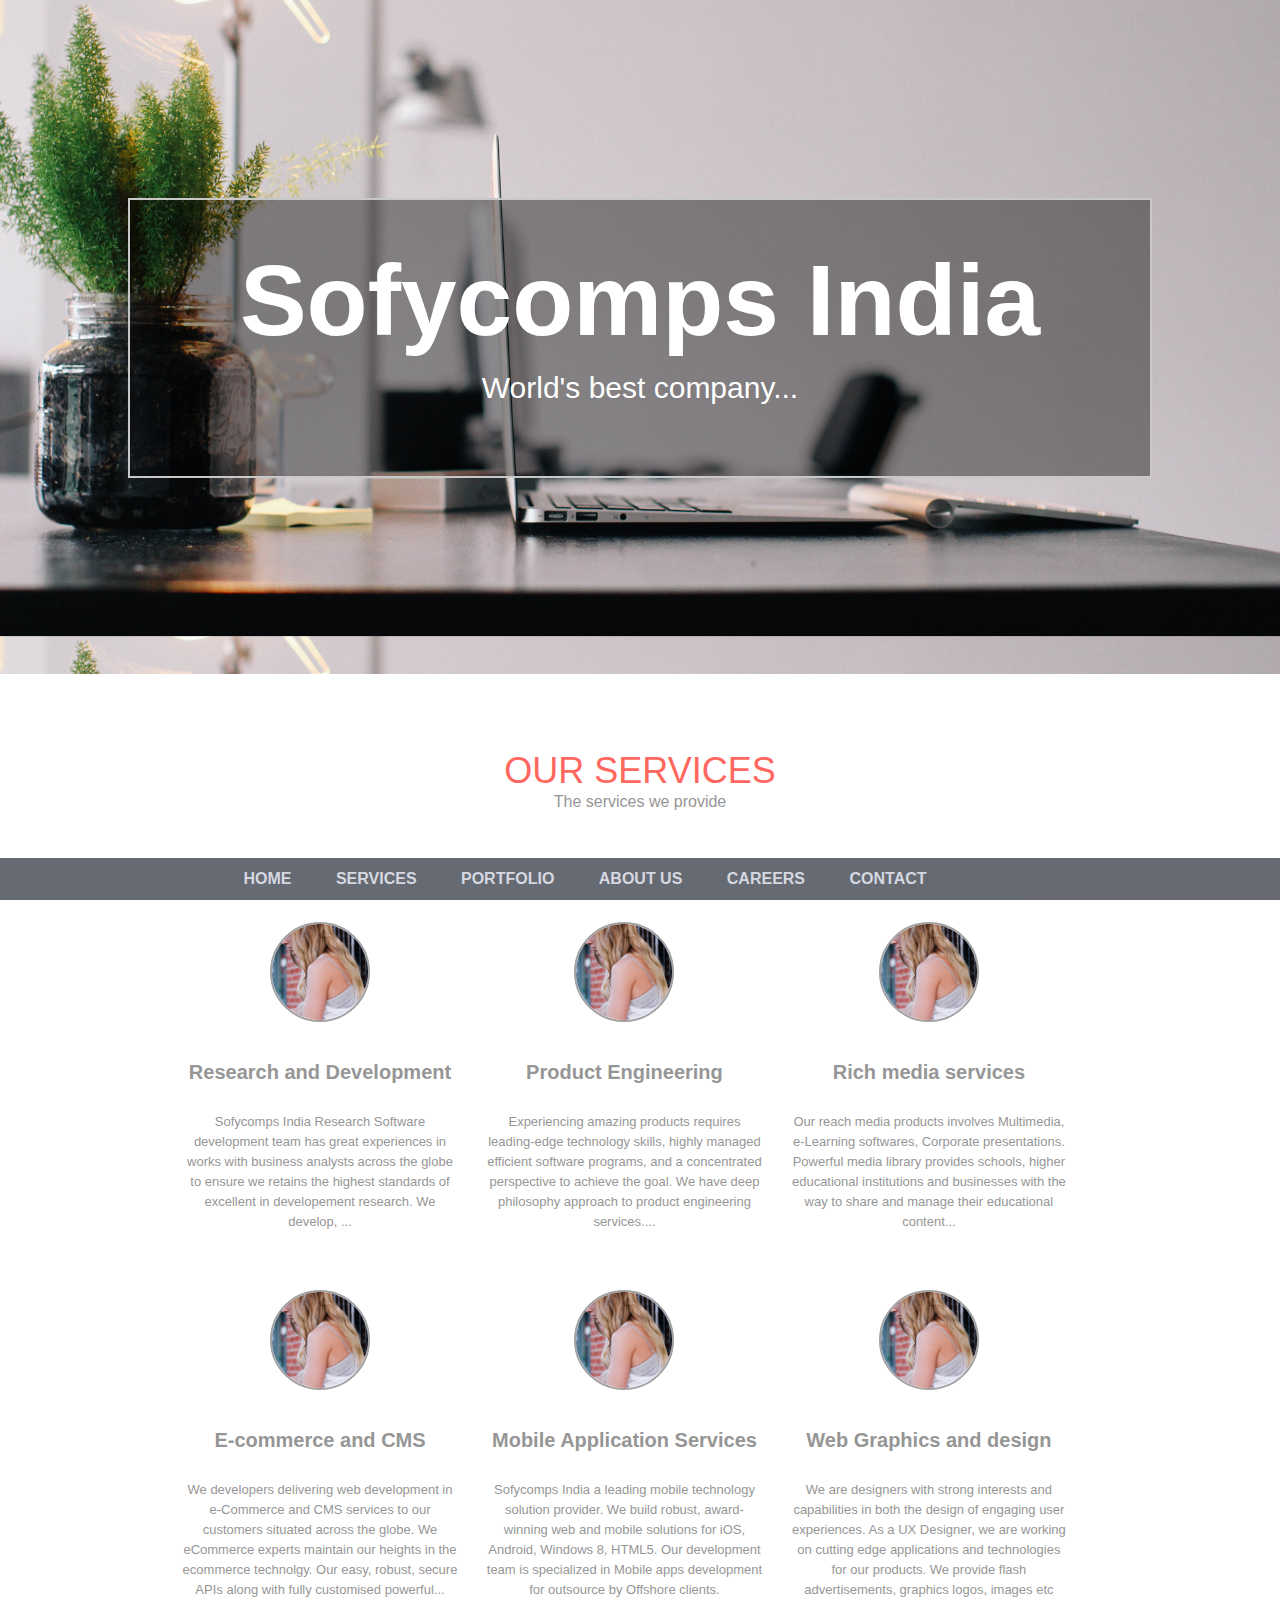
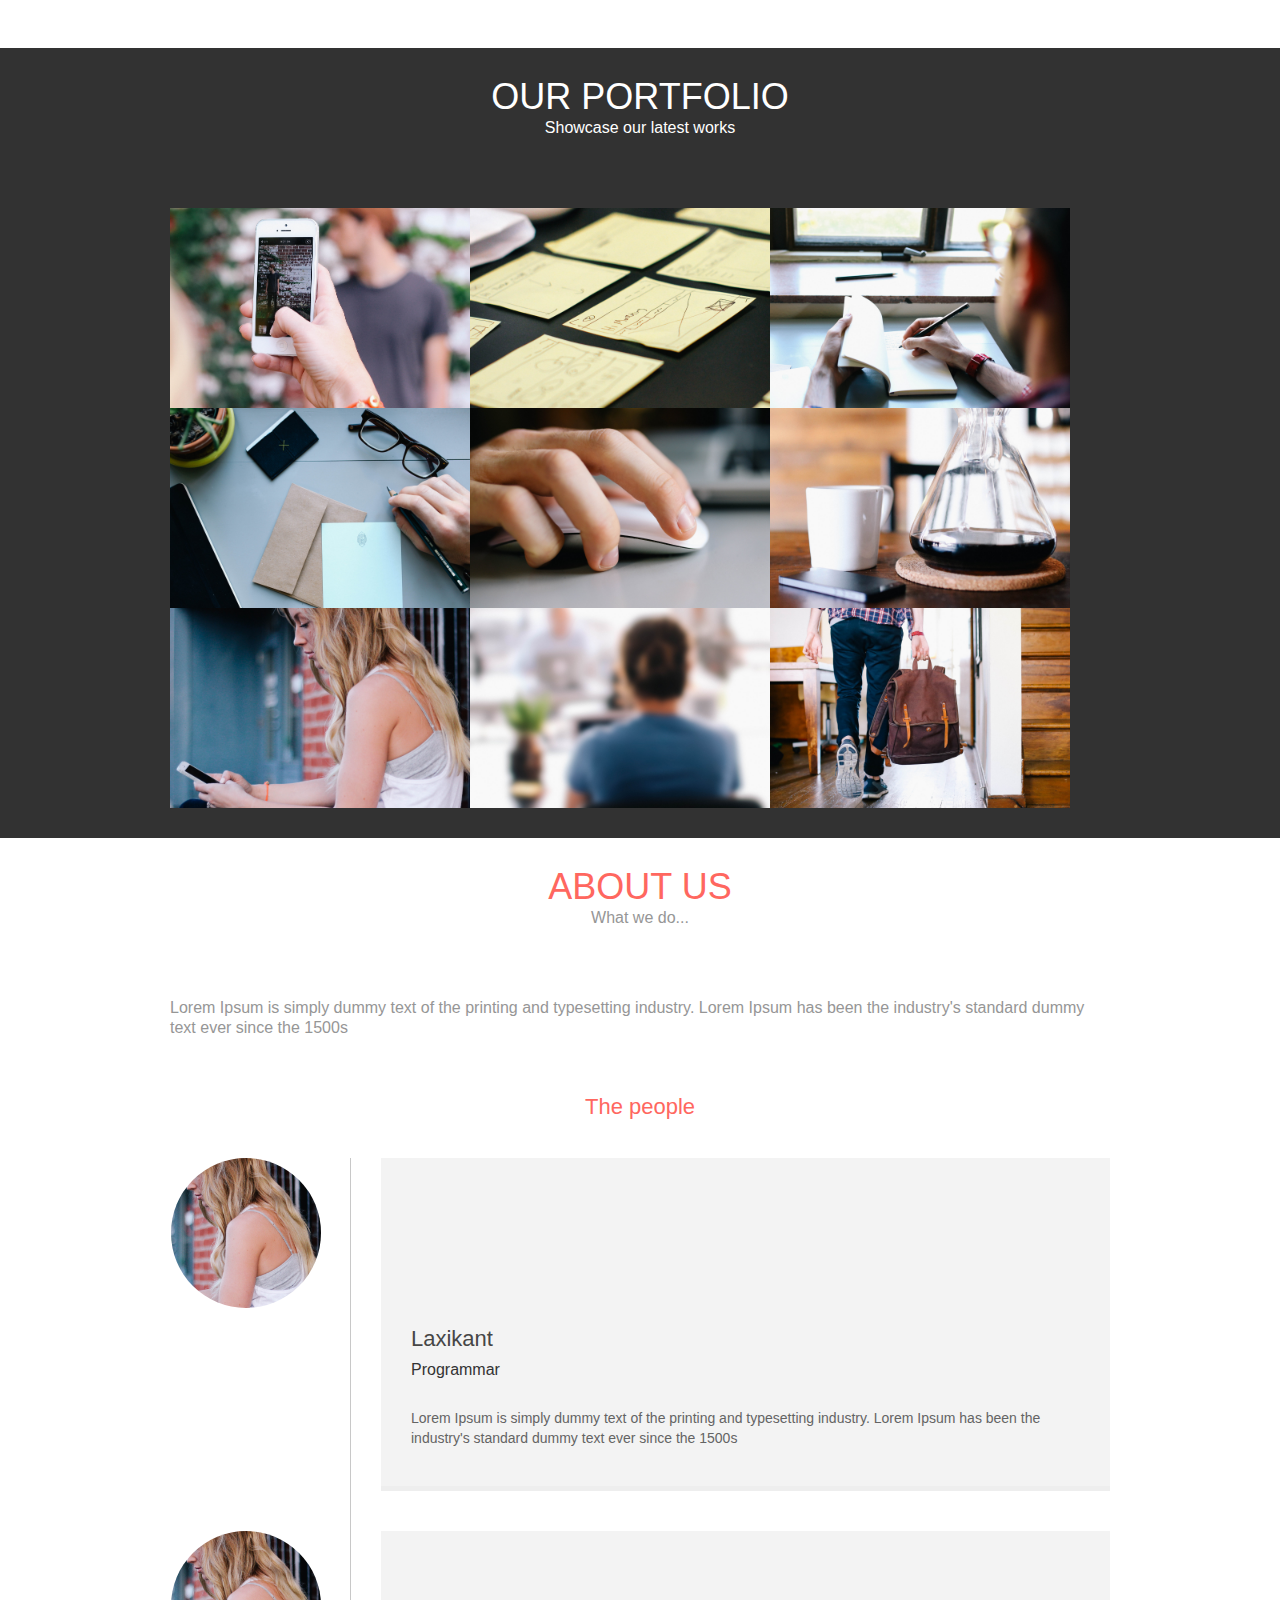
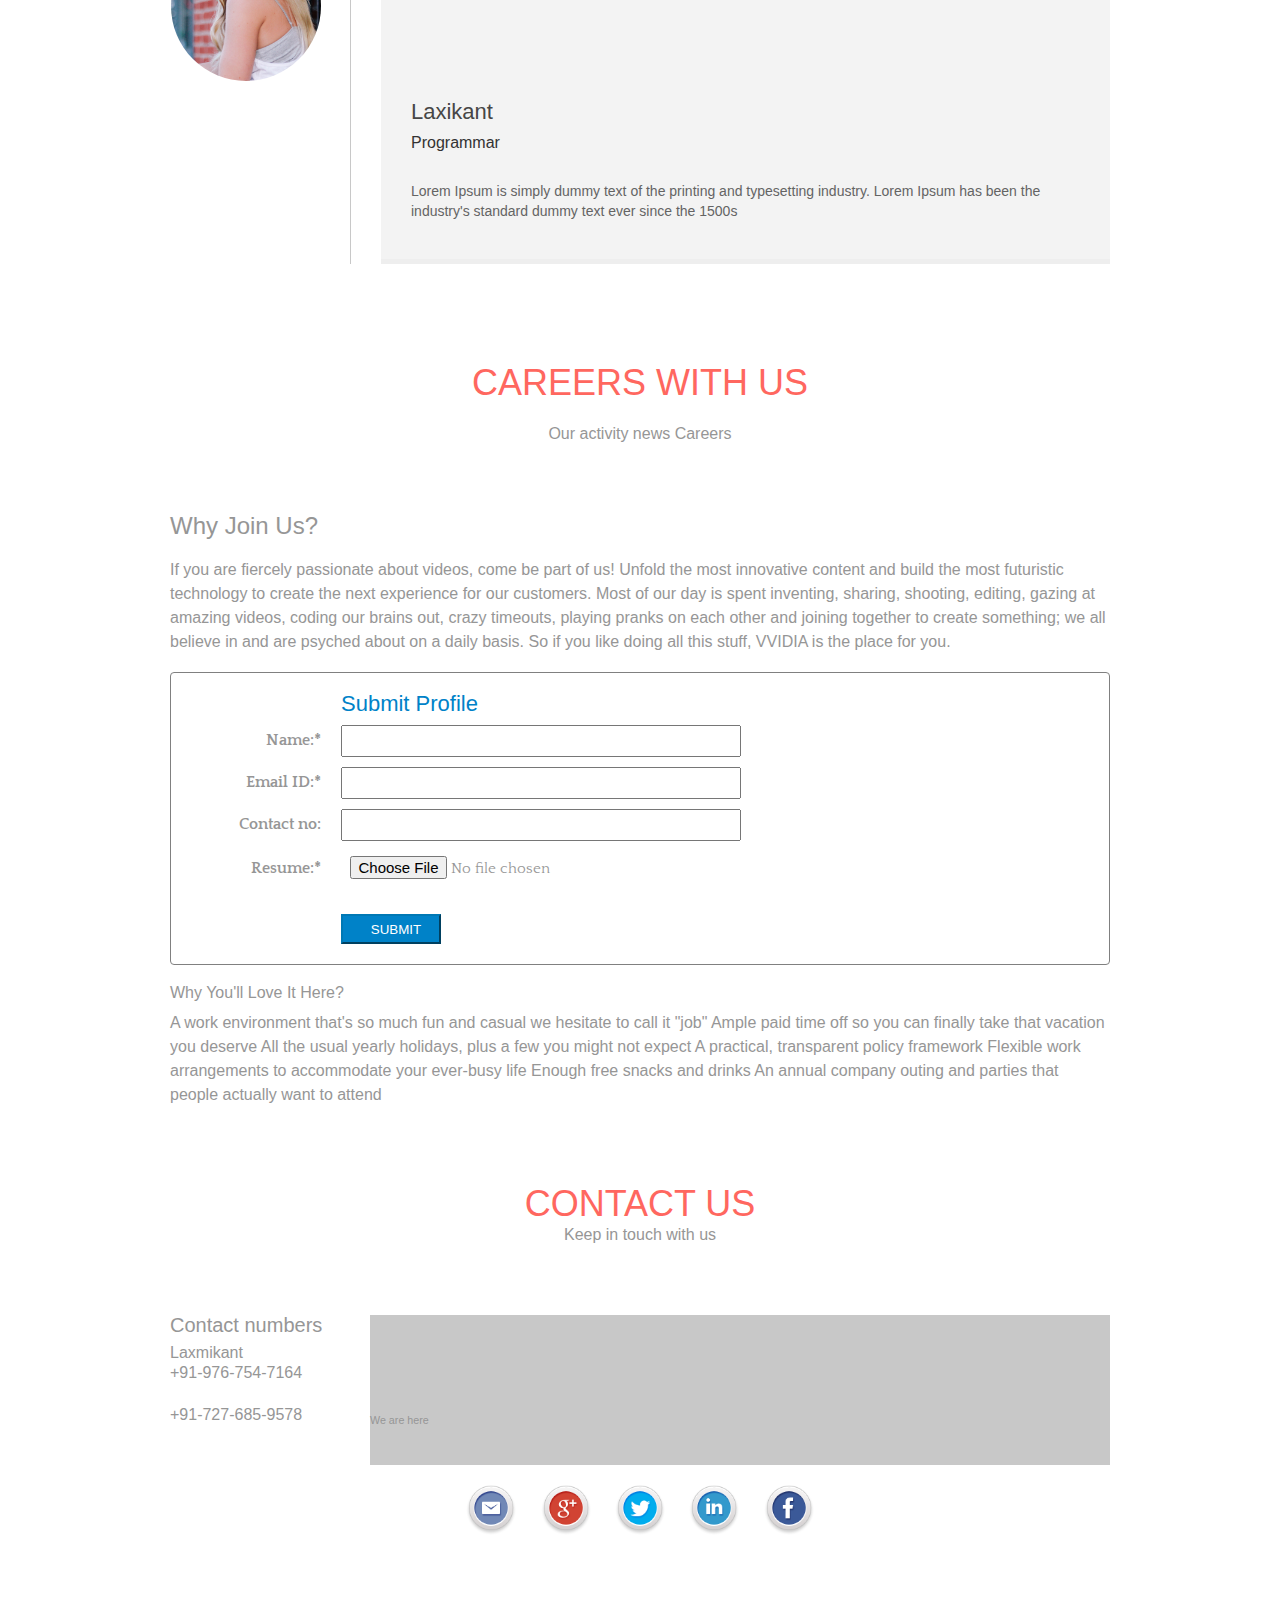
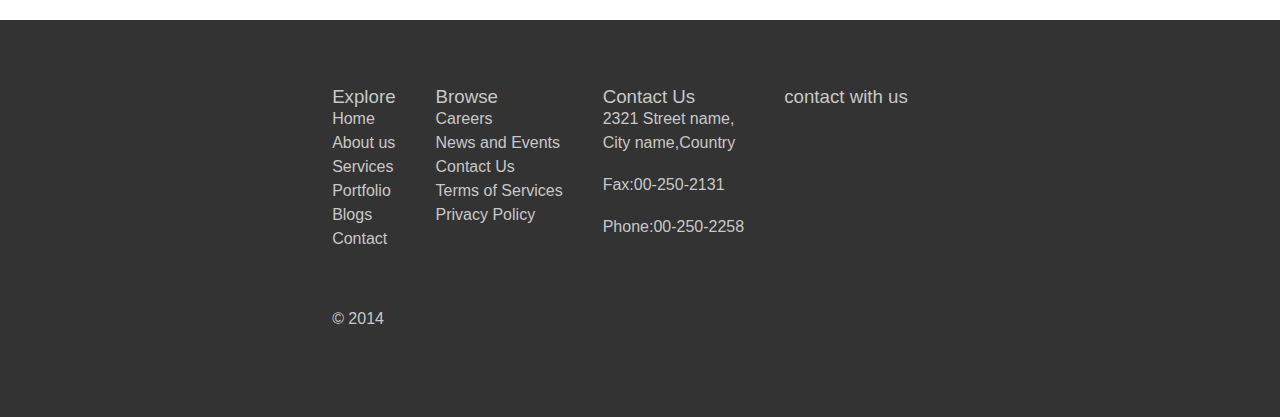
==== index.html @ 407a1f4b "first commit" ====
<!DOCTYPE html>
<html lang="en">

<head>
    <meta charset="utf-8" />
    <title>Sofycomps India</title>
    
    <link href='http://fonts.googleapis.com/css?family=Quattrocento:400,700' rel='stylesheet' type='text/css'>
    <link rel="stylesheet" href="css/base.css" />
    <link rel="stylesheet" href="css/style.css" />
    <script src="js/jquery-1.9.1.min.js"></script>
    <script src='js/jquery.scrollto.js'></script>
</head>
<body>

<div id="wrapper">
<header>
    <div class="container clearfix">
            <section id="home">
        				<div class="banner">
					<div class="banner-label">
						<p class="banner-title"><a href="/home.html">Sofycomps India</a></p>
						<p class="banner-sub">World's best company...</p>
					</div>
				</div>
            </section>
            <nav>
                <ul>
                    <li><a href="#home">Home</a></li>
                    <li><a href="#services">Services</a></li>
                    <li><a href="#portfolio">Portfolio</a></li>
					<li><a href="#about">About Us</a></li>
					<li><a href="#careers">Careers</a></li>
					<li><a href="#contact">Contact</a></li>
                </ul>
            </nav>


    </div>
</header>



<div id="main">
    <div class="container clearfix">
    <div id="content">
        
            <section id="services">
	<div class="section-wrapper">
		<div class="heading">
			<h2>Our Services</h2>
			<p>The services we provide</p>
		</div>
		 <div class="services-body">
		 	<a href="service-rd.html"><div class="services-part">
		 	<div class="circle"><img src="images/pp.jpg" /></div>
				<h3>Research and Development</h3>
				<p>Sofycomps India Research Software development team has great experiences in works with business analysts across the globe to ensure we retains the highest standards of excellent in developement research. We develop, ...</p>
			</div></a>
			<a href="service-pe.html"><div class="services-part">
			<div class="circle"><img src="images/pp.jpg" /></div>
				<h3>Product Engineering</h3>
				<p>Experiencing amazing products requires leading-edge technology skills, highly managed efficient software programs, and a concentrated perspective to achieve the goal. We have deep philosophy approach to product engineering services....</p>
			</div></a>
			<a href="service-rms.html"><div class="services-part">
			<div class="circle"><img src="images/pp.jpg" /></div>
				<h3>Rich media services</h3>
				<p >Our reach media products involves Multimedia, e-Learning softwares, Corporate presentations. Powerful media library provides schools, higher educational institutions and businesses with the way to share and manage their educational content...</p>
			</div></a>
			
			<a href="service-ecms.html"><div class="services-part">
			<div class="circle"><img src="images/pp.jpg" /></div>
				<h3>E-commerce and CMS</h3>
				<p >We developers delivering web development in e-Commerce and CMS services to our customers situated across the globe. We eCommerce experts maintain our heights in the ecommerce technolgy. Our easy, robust, secure APIs along with fully customised powerful...</p>
			</div></a>
			<a href="service-mas.html"><div class="services-part">
			<div class="circle"><img src="images/pp.jpg" /></div>
				<h3>Mobile Application Services</h3>
				<p >Sofycomps India a leading mobile technology solution provider. We build robust, award-winning web and mobile solutions for iOS, Android, Windows 8, HTML5. Our development team is specialized in Mobile apps development for outsource by Offshore clients.</p>
			</div></a>
			<a href="service-wgd.html"><div class="services-part">
			<div class="circle"><img src="images/pp.jpg" /></div>
				<h3>Web Graphics and design</h3>
				<p >We are designers with strong interests and capabilities in both the design of engaging user experiences. As a UX Designer, we are working on cutting edge applications and technologies for our products. We provide flash advertisements, graphics logos, images etc</p>
			</div></a>
		</div>
	</div>
            </section>

<!-- Portfolio block ------>
<section class="portfolio" id="portfolio">
	<div class="section-wrapper">
		<div class="heading">
			<h2>Our Portfolio</h2>
			<p>Showcase our latest works</p>
		</div>
		 <div class="portfolio-body">
		 	<div class="box">
				<img src="images/t3.jpg" />
				<div class="box-label">
					<div>
						<h3>Client Company Name</h3>
						<p>Client Company Web image</p>
					</div>
				</div>
			</div>
		 	<div class="box">
				<img src="images/t4.jpg" />
				<div class="box-label">
					<div>
						<h3>Client Company Name</h3>
						<p>Client Company Web image</p>
					</div>
				</div>
			</div>

		 	<div class="box">
				<img src="images/t6.jpg" />
				<div class="box-label">
					<div>
						<h3>Client Company Name</h3>
						<p>Client Company Web image</p>
					</div>
				</div>
			</div>
		 	<div class="box">
				<img src="images/t7.jpg" />
				<div class="box-label">
					<div>
						<h3>Client Company Name</h3>
						<p>Client Company Web image</p>
					</div>
				</div>
			</div>
		 	<div class="box">
				<img src="images/t8.jpg" />
				<div class="box-label">
					<div>
						<h3>Client Company Name</h3>
						<p>Client Company Web image</p>
					</div>
				</div>
			</div>
		 	<div class="box">
				<img src="images/t9.jpg" />
				<div class="box-label">
					<div>
						<h3>Client Company Name</h3>
						<p>Client Company Web image</p>
					</div>
				</div>
			</div>
			<div class="box">
				<img src="images/t2.jpg" />
				<div class="box-label">
					<div>
						<h3>Client Company Name</h3>
						<p>Client Company Web image</p>
					</div>
				</div>
			</div>
			<div class="box">
				<img src="images/t1.jpg" />
				<div class="box-label">
					<div>
						<h3>Client Company Name</h3>
						<p>Client Company Web image</p>
					</div>
				</div>
			</div>
			<div class="box">
				<img src="images/t5.jpg" />
				<div class="box-label">
					<div>
						<h3>Client Company Name</h3>
						<p>Client Company Web image</p>
					</div>
				</div>
			</div>
			
		 </div>
	</div>


</section>
<!-- End block -->
        
        
<!-- About us block ------>
<section class="about" id="about">
	<div class="section-wrapper">
		<div class="heading">
			<h2>About US</h2>
			<p>What we do...</p>
		</div>
		<div class="about-body">
			<div class="about-summary">
				<p>Lorem Ipsum is simply dummy text of the printing and typesetting industry. Lorem Ipsum has been the industry's standard dummy text ever since the 1500s</p>
			</div>
			<h3>The people</h3>
			<div class="about-people">
				<div class="person-block">
					<div class="person-picture">
						<img src="images/pp.jpg" />
					</div>
					<h4>Laxikant</h4>
					<p class="person-title">Programmar</p>
					<p class="person-summary">Lorem Ipsum is simply dummy text of the printing and typesetting industry. Lorem Ipsum has been the industry's standard dummy text ever since the 1500s</p>
				</div>
				<div class="person-block">
					<div class="person-picture">
						<img src="images/pp.jpg" />
					</div>
					<h4>Laxikant</h4>
					<p class="person-title">Programmar</p>
					<p class="person-summary">Lorem Ipsum is simply dummy text of the printing and typesetting industry. Lorem Ipsum has been the industry's standard dummy text ever since the 1500s</p>
				</div>
			</div>
		</div>
	</div>
</section>
<!-- End block -->
<!-- Careers block ------>
<section class="careers" id="careers">
	<div class="section-wrapper">
		<div class="heading">
			<h2>Careers with us</h2>
			<p>Our activity news Careers</p>
		</div>	
<h2>Why Join Us?</h2>

<p>If you are fiercely passionate about videos, come be part of us! Unfold the most innovative content and build the most futuristic technology to create the next experience for our customers. Most of our day is spent inventing, sharing, shooting, editing, gazing at amazing videos, coding our brains out, crazy timeouts, playing pranks on each other and joining together to create something; we all believe in and are psyched about on a daily basis. So if you like doing all this stuff, VVIDIA is the place for you.</p>

<form>
<h4>Submit Profile </h4>
<p><label>Name:* </label><input type="text" name="username" id="username" required></p>
<p><label>Email ID:* </label><input type="email" name="email" id="email" required></p>
<p><label>Contact no: </label><input type="text" name="contactno" id="contactno"></p>
<p><label>Resume:* </label> <input type="file" name="resume" id="resume" required></p>
<p><label></label><button name="submit">Submit</button></p>
</form> 

<h4>Why You'll Love It Here? </h4>

<p>A work environment that's so much fun and casual we hesitate to call it "job"
Ample paid time off so you can finally take that vacation you deserve
All the usual yearly holidays, plus a few you might not expect
A practical, transparent policy framework
Flexible work arrangements to accommodate your ever-busy life
Enough free snacks and drinks
An annual company outing and parties that people actually want to attend</p>




	</div>
</section>
<!-- End block -->
<!-- Contact us block ------>
<section class="contact" id="contact">
	<div class="section-wrapper">
		<div class="heading">
			<h2>Contact US</h2>
			<p>Keep in touch with us</p>
		</div>
		<div class="contact-body">
		<div class="contact-phone">
			<h3>Contact numbers</h3>
			<h4>Laxmikant</h4>
			<p>+91-976-754-7164</p>
			<p>+91-727-685-9578</p>
			</div>
		<div class="map_background box" style="height:150px;">
					<h6>We are here</h6>
				  <div class="map">
					<iframe width="100%" height="100" frameborder="0" scrolling="no" marginheight="0" marginwidth="0" src="https://www.google.co.in/maps/place/15,+Vakil+Nagar,+Erandwane,+Pune,+Maharashtra+411052/@18.4994349,73.8323133,17z/data=!4m23!1m20!4m19!1m6!1m2!1s0x3bc2bff340000001:0x89785750a9af6cf7!2sDeenanath+Mangeshkar+Hospital,+B-101,+10a,+Parmar+Trade+Centre,+Connaught+Road,+Sadhu+Vaswani+Chowk,+Sadhu+Vaswani+Chowk,+Pune,+Maharashtra+411001!2m2!1d73.832232!2d18.502109!1m6!1m2!1s0x3bc2bfed915a45ed:0xdb6178bdd89c9168!2sPatwardhan+Baug,+Patwardhan+Baug,+Erandwane+Pune+411004,+Erandwane,+Pune,+Maharashtra+411004!2m2!1d73.813811!2d18.498306!1m3!2m2!1d73.8322545!2d18.4989548!3e0!3m1!1s0x3bc2bff2258390b5:0x15344b52ed41b22"></iframe>
				  </div>
		    </div>
		    <div class="social-contacts">
		 	<div class="contact-icon email">
				<a href="mailto:laxmikant.gurnalkar@gmail.com"><img src="icons/email.png" /></a>
			</div>
			
			<div class="contact-icon gplus">
				<img src="icons/googleplus.png" />
			</div>
			
			<div class="contact-icon tweeter">
				<img src="icons/twitter.png" />
			</div>
			<div class="contact-icon linkedin">
				<img src="icons/linkedin.png" />
			</div>
			<div class="contact-icon facebook">
				<img src="icons/facebook.png" />
			</div>
		</div>
	</div>
</section>
<!-- End block -->

<!-- End Content block -->

    </div>
</div>


<footer>
<!-- End  modals Block ------>
	<!----/start-footer---->
    <div class="footer">
		<div class="container">
			<div class="footer-grid">
				<h3>Explore</h3>
			    <ul class="list1">
					  <li><a href="#">Home</a></li>
					  <li><a href="#">About us</a></li>
					  <li><a href="#">Services</a></li>
					  <li><a href="#">Portfolio</a></li>
					  <li><a href="#">Blogs</a></li>
					  <li><a href="#">Contact</a></li>
			    </ul>
			</div>
			<div class="footer-grid">
				<h3>Browse</h3>
				<ul class="list1">
					  <li><a href="#">Careers</a></li>
					  <li><a href="#">News and Events</a></li>
					  <li><a href="#">Contact Us</a></li>
					  <li><a href="#">Terms of Services</a></li>
					  <li><a href="#">Privacy Policy</a></li>
				</ul>
			  </div>
			  <div class="footer-grid">
				  <h3>Contact Us</h3>
				  <p> 2321 Street name,<br> City name,Country</p>
				  <p class="f_text">Fax:00-250-2131</p>
			      <p>Phone:00-250-2258</p>
			 </div>
			 <div class="footer-grid footer-grid_last">
				<h3>contact  with  us</h3>
				 <ul class="social">	
				 	 <li><a href="#"><span class="fb-icon"> </span></a></li>
				 	  <li><a href="#"> <span class="Db-icon"> </span></a></li>	
				 	  <li><a href="#">  <span class="pin-icon"> </span></a></li><br>
				 	  <li><a href="#"><span class="in-icon"> </span></a></li>
				 	  <li><a href="#"><span class="sky-icon"> </span></a></li>	
				 	  <li><a href="#"><span class="share-icon"> </span></a></li>
			     </ul>
		     </div>
			 <div class="clearfix"> </div>
			<div class="footer-bottom">
     	  	<div class="copy">
			   <p>&copy; 2014 </p>
		    </div>
		    <!--div class="footer-logo">
		       <a href="home.html"><img src="images/logo.png" alt=""/></a>
		    </div-->
		    <div class="clearfix"> </div>
		  </div>
		</div>
	</div>	</footer>
</div>
<script type="text/javascript" src="http://ajax.googleapis.com/ajax/libs/jquery/1.10.2/jquery.min.js"></script>
<script>
   $(document).ready(function(){
		$("#screen1").on("click", "li", function(){
			var navHeight = $( window ).height() - 70;
			updateClass();
		});		
	   $(window).bind('scroll', function() {
			updateClass();
		});
	});
	function updateClass(){
	   		var navHeight = $( window ).height() - 70;
			 if ($(window).scrollTop() > navHeight) {
				 $('nav').addClass('fixed');
			 }
			 else {
				 $('nav').removeClass('fixed');
			 }
	}
</script>

</body>
</html>
---- css/base.css ----
/* =Reset default browser CSS. Based on work by Eric Meyer: http://meyerweb.com/eric/tools/css/reset/index.html
-------------------------------------------------------------- */
html, body, div, span, applet, object, iframe,
h1, h2, h3, h4, h5, h6, p, blockquote, pre,
a, abbr, acronym, address, big, cite, code,
del, dfn, em, font, img, ins, kbd, q, s, samp,
small, strike, strong, sub, sup, tt, var,
b, u, i, center,
dl, dt, dd, ol, ul, li,
fieldset, form, label, legend,
table, caption, tbody, tfoot, thead, tr, th, td {
	margin: 0; padding: 0; 
	-moz-box-sizing: border-box;
	-webkit-box-sizing: border-box;
	box-sizing: border-box;
	font-family: 'Open Sans', sans-serif;

}
body {
	line-height: 1;
}
h1, h2, h3, h4, h5, h6 {
	clear: both;
	font-weight: normal;
}
ol, ul {
	list-style: none;
}
blockquote {
	quotes: none;
}
blockquote:before, blockquote:after {
	content: '';
	content: none;
}
del {
	text-decoration: line-through;
}
/* tables still need 'cellspacing="0"' in the markup */
table {
	border-collapse: collapse;
	border-spacing: 0;
}
a img {
	border: none;
}




/* =Global
-------------------------------------------------------------- */
*,
*:before,
*:after {
    -webkit-box-sizing: border-box;
       -moz-box-sizing: border-box;
            box-sizing: border-box;
}

body {
    background-color:rgb(50,50,50);
    color:rgb(150,150,150);
    font-family: 'Quattrocento', serif;
    font-size:16px;
    line-height:1.5;   
}

input,
label,
textarea {
    color:rgb(150,150,150);
    font-family: 'Quattrocento', serif;
    font-size:16px;
}


/* Headings */
h1,h2,h3,h4,h5,h6 {
	line-height:1;
}

a {
    text-decoration:none;
    color:rgb(255,150,100);
}

a:hover {
    color:rgb(100,150,200);
}



/* =Template
-------------------------------------------------------------- */
#wrapper {
    min-width:1024px;
    margin:0 auto;
}

#main {
    background-color:#fff;
}

.container {
    width:auto;
    margin:0 auto;
    padding:48px 0;
}
header {
	background-image: url('images/DeathtoStock_Wired7.jpg');
	background-size: 100%;
}


h1 {
    font-weight:700;
    margin-bottom:12px;
}

p {
    margin-bottom:18px;
}


/* =Header
-------------------------------------------------------------- */
header {
    background-color:#fff;
}


/* =Footer
-------------------------------------------------------------- */
footer {

}


/* =Extras
-------------------------------------------------------------- */
.clearfix:after {
	visibility: hidden;
	display: block;
	content: "";
	clear: both;
	height: 0;
}

.banner {
	height: 578px;
	width:100%;
	overflow: hidden;
	margin: 0 auto !important;
	/*background: rgba(0, 0, 0, 0.5); */
}
.banner .banner-label {
	width: 80%;
	margin: 150px auto 0 auto;
	border: 2px solid rgb(200, 200, 200);
	color: white;
	background-color: rgba(0, 0, 0, 0.4);
	text-align: center;
	font-size: 100px;
	line-height: 100px;
	padding: 50px 10px;
	}
.banner .banner-label p.banner-title {
	font-weight: bold;
	}
.banner .banner-label a {text-decoration: none; color: inherit;}
.banner .banner-sub {
	font-size: 30px;
	line-height: 40px;
	font-weight: normal;
	}



section .section-wrapper {
	min-height: 400px;
	max-width: 1000px;
	margin: 0 auto;
	padding: 30px;
	overflow: auto;
	}
section.services {
	background-color: #00bdbd;
	background-color: #262626;
	color: white;
	}
section.contact {
	background-color: white;
	}
section.portfolio {
	background-color: rgba(50, 50, 50, 1);
	color: white;
}


.heading {
	text-align: center;
	padding-bottom: 50px;
}
.heading h2 {
	font-size: 36px;
	line-height: 38px;
	padding-bottom: 0px;
	font-weight: 300;
	text-transform: uppercase;
	margin: 0px;
	color: #ff675f;
	}
section.services h2, 
section.portfolio h2 {color: white;}



.footer {
	background-color: rgba(0, 0, 0, 0.8);
	padding: 20px;
}
.footer .container {
	display: table;
	margin: 0 auto;
	}
.footer .container > div {
	float: left;
	margin: 0 20px 0 20px;
	}
.footer ul li {list-style: none;}
.footer .footer-bottom {
	float: none;
	clear: both;
}
.footer .container{
	color: rgb(200, 200, 200);
	}
.copy {
	margin-top: 50px;
	}
.footer .container a {color: inherit;}


.portfolio-body .box{
	 height:200px;
	 width:300px;
	 border:0px solid grey;
	 margin:0;
	 display:inline-block;
	 float: left;
	 background-color: black;
	 position: relative;
	 overflow: hidden;
}
.portfolio-body .box:nth-child(1) {background-color: rgb(200, 200, 200);}
.portfolio-body .box:nth-child(2) {background-color: rgb(80, 80, 80);}
.portfolio-body .box:nth-child(3) {background-color: rgb(180, 80, 255);}
.portfolio-body .box:nth-child(4) {background-color: rgb(200, 200, 0);}
.portfolio-body .box:nth-child(5) {background-color: rgb(255, 180, 100);}
.portfolio-body .box:nth-child(6) {background-color: rgb(100, 180, 100);}
.portfolio-body .box:nth-child(7) {background-color: rgb(100, 180, 200);}
.portfolio-body .box > img {	
	position: absolute;
	width: 100%;
	top: 0;
	left: 0;
	transition: all 0.3s ease;
}

.box .box-label {
	cursor: pointer;
	position: absolute;
	width: 100%;
	height: 100%;
	background-color: rgba(0, 0, 0, 1);
	opacity: 0;
	text-align: center;
	display: none;
	transition: opacity 0.3s ease;
	}
.box .box-label h3 {
	text-transform: uppercase;
	font-size: 20px;
	line-height: 25px;
	margin-bottom: 20px;
	}
.box:hover .box-label {
	display: block;
	opacity: 0.8;
	}
.box:hover img {
	transform: scale(1.1);
	}
.box .box-label div {
	position: absolute;
	top: 50%;
	margin-top: -50px;
	width: 100%;
	text-align: center;
	-moz-transform: translateY(-50%);
	-webkit-transform: translateY(-50%);
	-ms-transform: translateY(-50%);
	transform: translateY(-50%);
	transition: all 0.3s ease;
	}
.box:hover .box-label div {
	margin-top: 0 !important;
	}
.services-body a {color: inherit;}


.services-part{
	 width:280px;
	 margin-left: 10px;
	 margin-right: 10px;
	 display:inline-block;
	 text-align: center;
	 font-size: 13px;
	 line-height: 20px;
 }
  .services-part h3 {
	margin-bottom: 30px;
	font-weight: bold;
	font-size: 20px;
	}

 .circle {
    border: 2px solid #a1a1a1;
    border-radius: 50%;
    width: 100px;
    height: 100px;
    margin: 40px auto 40px auto;
    overflow: hidden;
    }
 .circle img {width: 100%;}
    
.right{
	float:right;
}

.left{
	float:right;
} 

 section.about {
	background-color: white;
	}
.about-body {
	line-height: 20px;
	}
.about-summaryx {
	background-color: #f3f3f3;
	border-bottom: 5px solid #eeeeee;
	padding: 20px 20px 20px 30px;
}
.about-body h3 {
	text-align: center;
	font-size: 22px;
	padding: 40px;
	color: #ff675f;
	}
.about-people {
	border-left: 1px solid rgb(200, 200, 200);
	margin-left: 180px;
	clear: both;
	}

.person-picture {
	width: 150px;
	height: 150px;
	border-radius: 100px;
	float: left;
	overflow: hidden;
	margin-left: -30px;
	margin-left: -240px;
 }
  .person-picture img {
	width: 100%;
  }
.person-block {
	background-color: #f3f3f3;
	border-bottom: 5px solid #eeeeee;
	padding: 0px 20px 20px 30px;
	margin-left: 30px;
	margin-bottom: 40px;
	min-height: 150px;
	}
.person-block h4 {
	font-size: 22px;
	padding-top: 20px;
	padding-bottom: 10px;
	color: rgb(70, 70, 70);
	}
.person-block .person-title {
	font-size: 16px;
	color: rgb(50,50,50);
	padding-bottom: 10px;
	}
.person-block .person-summary {
	font-size: 14px;
	line-height: 20px;
	color: rgb(100,100,100);
	}

.careers h2 {margin-bottom: 20px;}
.careers h4 {margin-top: 20px; margin-bottom: 10px;}
form {
	border: 1px solid gray;
	background-color: white;
	margin: 10px 0  0 0;
	border-radius: 4px;
	padding: 0 20px 10px;
	}
form p {
	margin-bottom: 10px;
	}
form h4 {
	margin-left: 150px;
	font-size: 22px;
	font-weight: normal;
	color: rgb(0, 130, 200);
	}


form p label {
	display: inline-block;
	width: 150px;
	text-align: right;
	padding-right: 20px;
	font-weight: bold;
	}
form input {
	width: 400px;
	line-height: 18px;
	font-size: 15px;
	padding: 5px;
	}
form button {
	padding: 5px 10px;
	width: 100px;
	height: 30px;
	line-height: 28px;
	margin-top: 20px;
	background-color: rgb(0, 130, 200);
	color: white;
	padding: 0 0 0 10px;
	text-transform: uppercase;
	border: 2px outset rgb(0, 120, 180);
	
	}
.social-contacts {
	clear: both;
	padding: 20px 0 0 0;
	text-align: center;
	}
.contact-icon {
	width: 50px;
	height: 50px;
	overflow: hidden;
	display: inline-block;
	position: relative;
	margin: 0 10px 0 10px;
	}
.contact-icon img {	
	width: 100%;
	position: absolute;
	top: 0;
	left: 0;
	}

div.map_background {
	background-color: rgb(200, 200, 200);
	margin-left: 200px;
	}
.contact-phone {
	width: 200px;
	height: 100px;
	__border: 1px solid red;
	float: left;
	}
.contact-phone h3 {
	font-size: 20px;
	font-weight: normal;
	margin-bottom: 10px;
	}
---- css/style.css ----
/* =The style for the lab
-------------------------------------------------------------- */
/* navigation */
/* This class is added on scroll */
.fixed {
	position: fixed; 
	top: 0; 
	left: 0;
	right: 0;
	height: 30px; 
	z-index: 1;
}
nav {
	position: fixed;
    width: 100%;
    height: auto;
    opacity: 0.7;
    z-index: 1;
    bottom: 0;
    left: 0;
	background-color: #262b37;
	text-align: center;
}

nav ul {
    list-style-type:none;
    margin:0;
    padding:0;
	margin-right:110px;
	display: block; 
	text-align:center; 
	color: #c3c8d6;
	text-transform: uppercase;
	text-decoration: none;
}

nav li {
	display:inline;
    padding:5px;
}

nav li a {
	color: #c3c8d6;
    font-weight:700;
	padding: 12px 15px;
	line-height: 18px;
	text-align: center;
	display: inline-block;
	text-transform: uppercase;
	text-decoration: none;
}

a.nav-active {
    color:#ccc;
}



hr {
    border:none;
    background-color:rgb(220,220,220);
    height:12px;
    margin-bottom:18px;
}
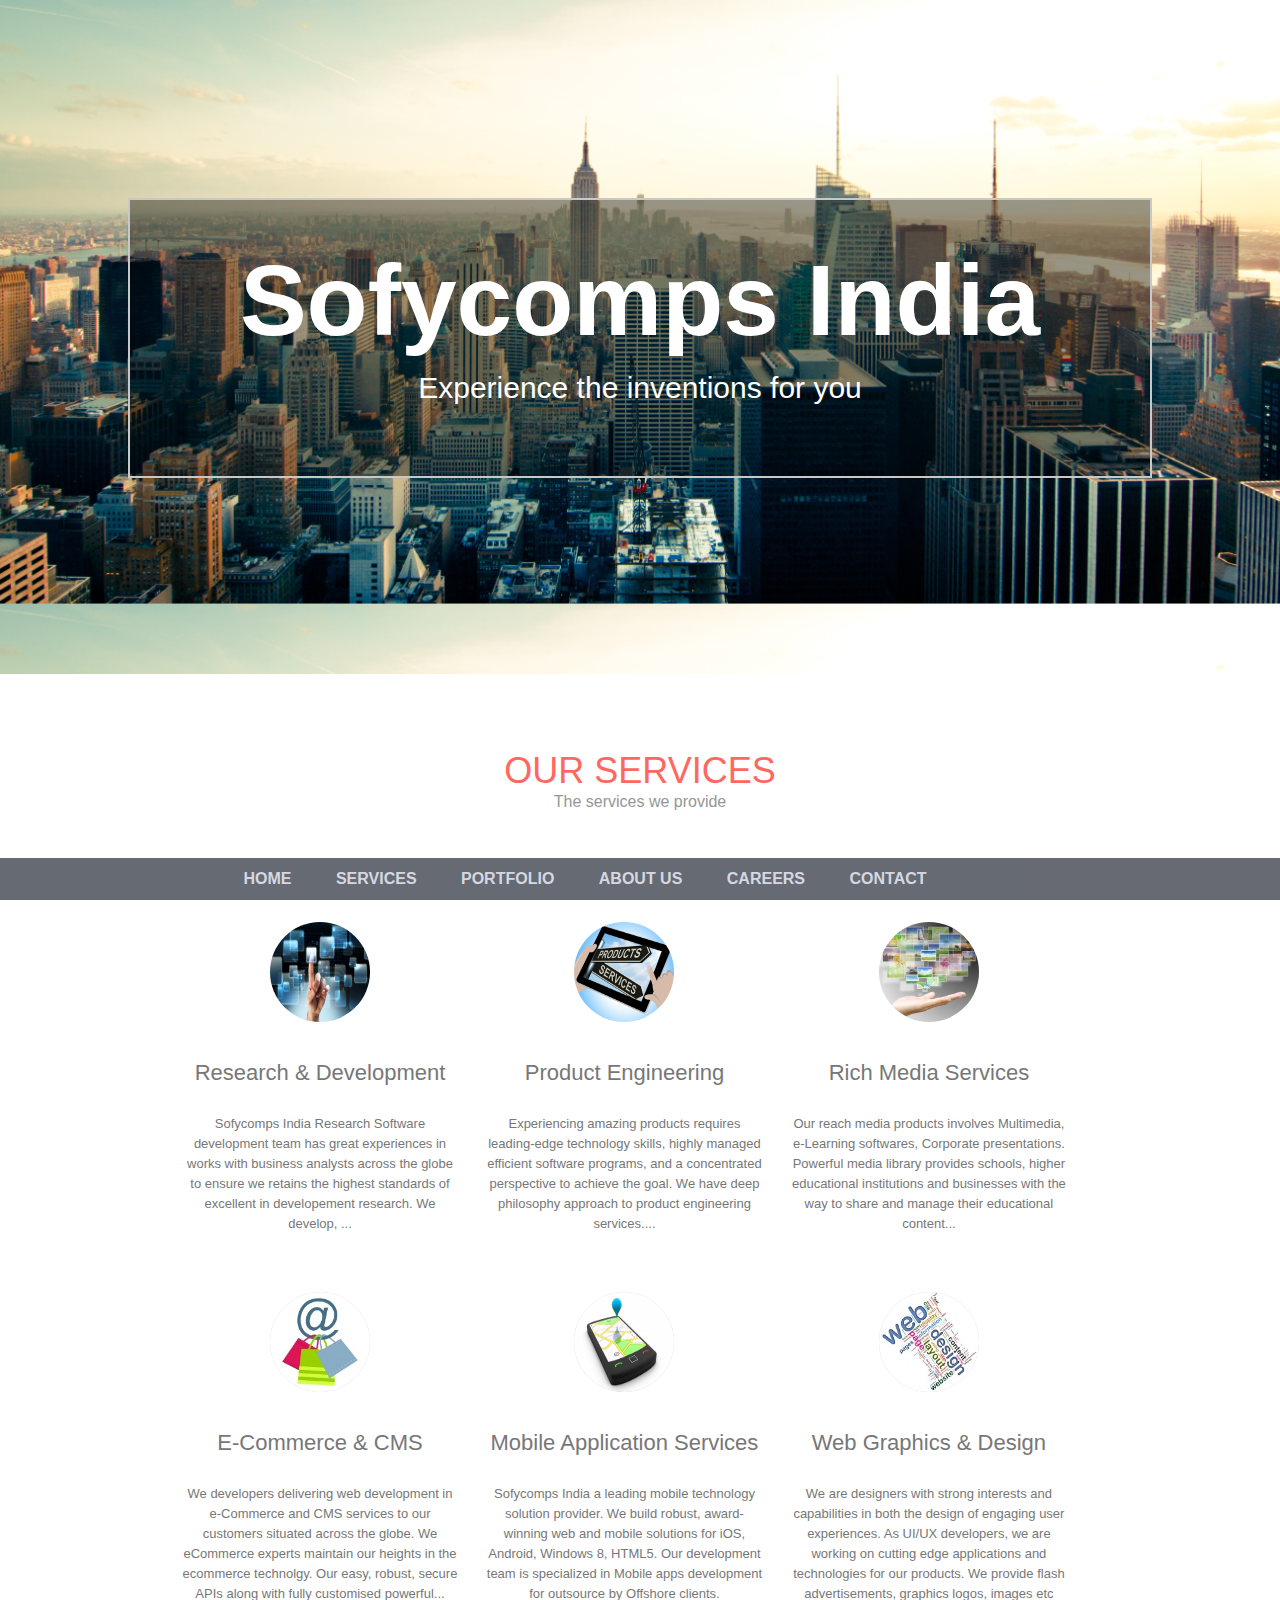
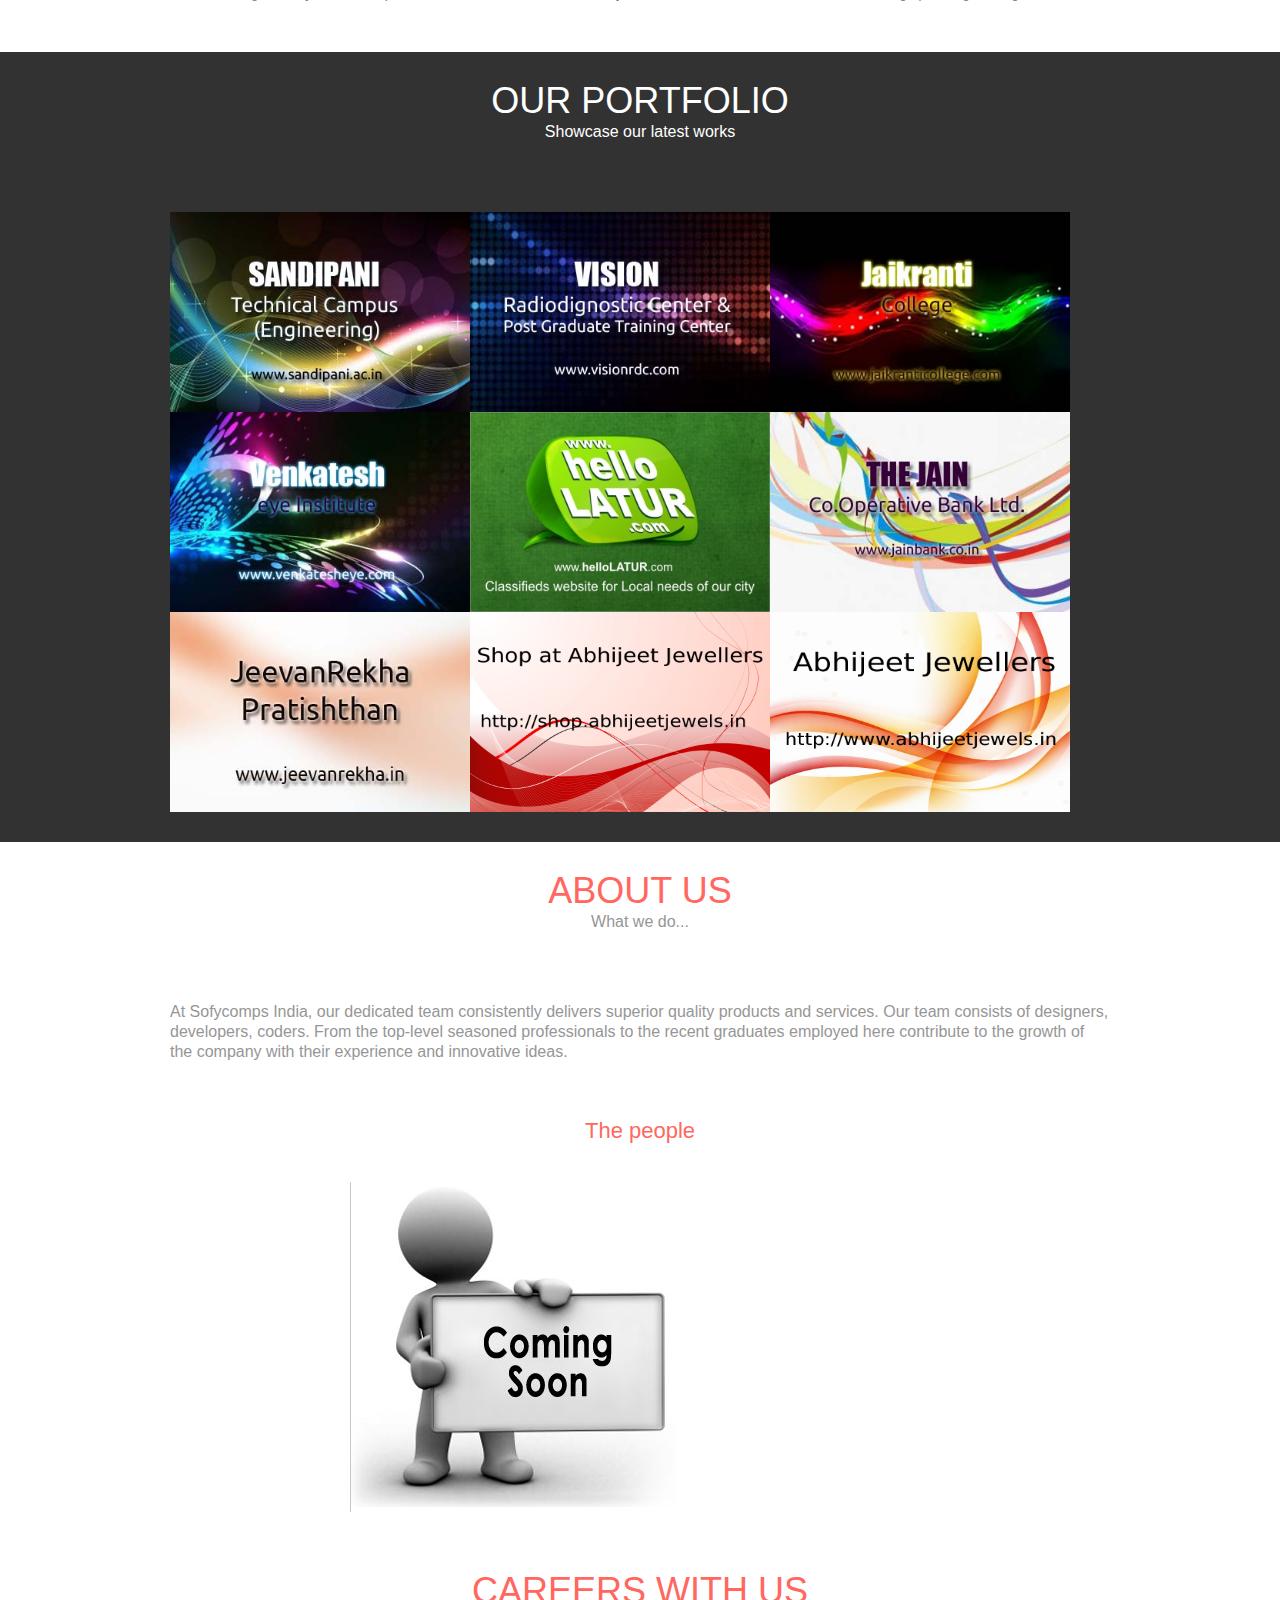
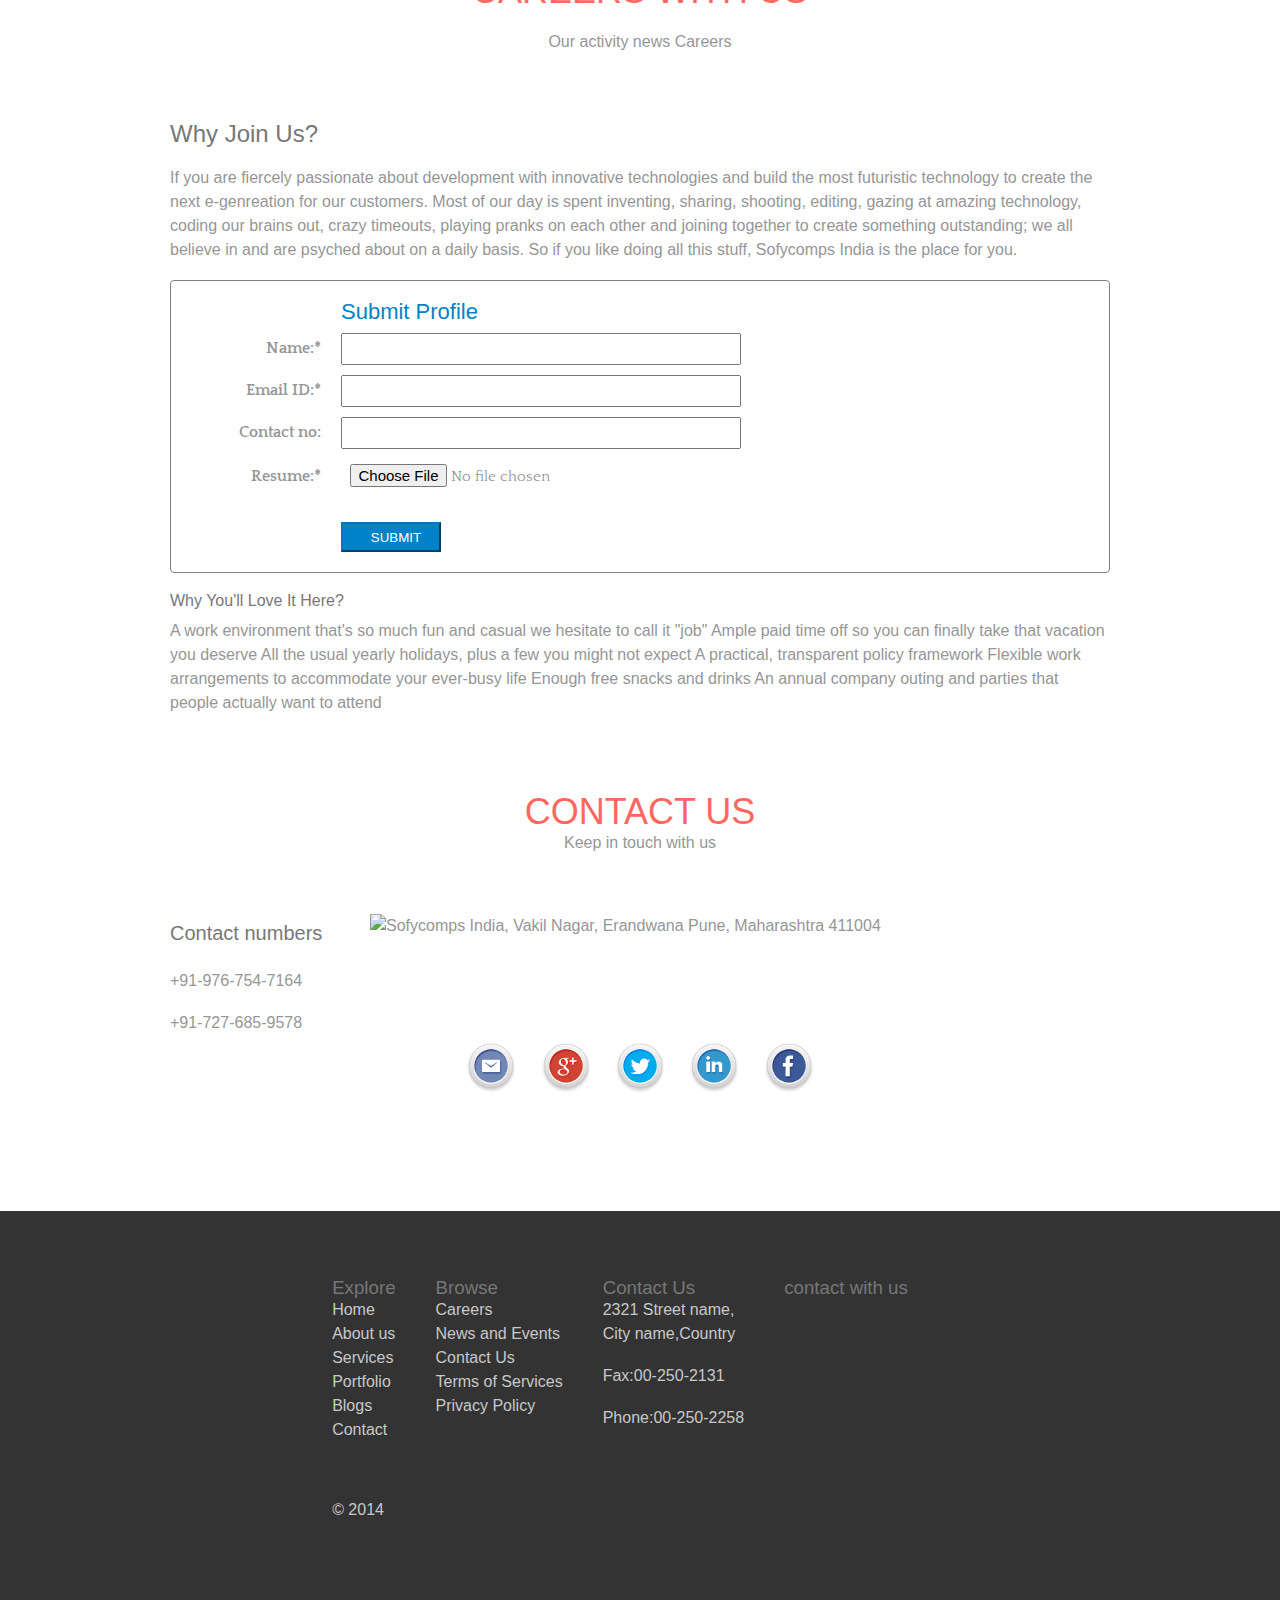
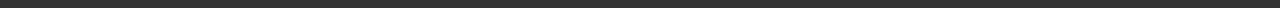
==== commit b0f6207a: "Added new images" ====
--- a/index.html
+++ b/index.html
@@ -4,7 +4,6 @@
 <head>
     <meta charset="utf-8" />
     <title>Sofycomps India</title>
-    
     <link href='http://fonts.googleapis.com/css?family=Quattrocento:400,700' rel='stylesheet' type='text/css'>
     <link rel="stylesheet" href="css/base.css" />
     <link rel="stylesheet" href="css/style.css" />
@@ -19,8 +18,8 @@
             <section id="home">
         				<div class="banner">
 					<div class="banner-label">
-						<p class="banner-title"><a href="/home.html">Sofycomps India</a></p>
-						<p class="banner-sub">World's best company...</p>
+						<p class="banner-title"><a href="/index.html">Sofycomps India</a></p>
+						<p class="banner-sub">Experience the inventions for you</p>
 					</div>
 				</div>
             </section>
@@ -53,35 +52,35 @@
 		</div>
 		 <div class="services-body">
 		 	<a href="service-rd.html"><div class="services-part">
-		 	<div class="circle"><img src="images/pp.jpg" /></div>
-				<h3>Research and Development</h3>
+		 	<div class="circle"><img src="images/rnd.jpg" /></div>
+				<h3>Research & Development</h3>
 				<p>Sofycomps India Research Software development team has great experiences in works with business analysts across the globe to ensure we retains the highest standards of excellent in developement research. We develop, ...</p>
 			</div></a>
 			<a href="service-pe.html"><div class="services-part">
-			<div class="circle"><img src="images/pp.jpg" /></div>
+			<div class="circle"><img src="images/product.jpg"/></div>
 				<h3>Product Engineering</h3>
 				<p>Experiencing amazing products requires leading-edge technology skills, highly managed efficient software programs, and a concentrated perspective to achieve the goal. We have deep philosophy approach to product engineering services....</p>
 			</div></a>
 			<a href="service-rms.html"><div class="services-part">
-			<div class="circle"><img src="images/pp.jpg" /></div>
-				<h3>Rich media services</h3>
+			<div class="circle"><img src="images/richmedia.jpg"/></div>
+				<h3>Rich Media Services</h3>
 				<p >Our reach media products involves Multimedia, e-Learning softwares, Corporate presentations. Powerful media library provides schools, higher educational institutions and businesses with the way to share and manage their educational content...</p>
 			</div></a>
 			
 			<a href="service-ecms.html"><div class="services-part">
-			<div class="circle"><img src="images/pp.jpg" /></div>
-				<h3>E-commerce and CMS</h3>
+			<div class="circle"> <img src="images/ecommerce2.jpg"/></div>
+				<h3>E-Commerce & CMS</h3>
 				<p >We developers delivering web development in e-Commerce and CMS services to our customers situated across the globe. We eCommerce experts maintain our heights in the ecommerce technolgy. Our easy, robust, secure APIs along with fully customised powerful...</p>
 			</div></a>
 			<a href="service-mas.html"><div class="services-part">
-			<div class="circle"><img src="images/pp.jpg" /></div>
+			<div class="circle"><img src="images/mobiles.jpg"/></div>
 				<h3>Mobile Application Services</h3>
 				<p >Sofycomps India a leading mobile technology solution provider. We build robust, award-winning web and mobile solutions for iOS, Android, Windows 8, HTML5. Our development team is specialized in Mobile apps development for outsource by Offshore clients.</p>
 			</div></a>
 			<a href="service-wgd.html"><div class="services-part">
-			<div class="circle"><img src="images/pp.jpg" /></div>
-				<h3>Web Graphics and design</h3>
-				<p >We are designers with strong interests and capabilities in both the design of engaging user experiences. As a UX Designer, we are working on cutting edge applications and technologies for our products. We provide flash advertisements, graphics logos, images etc</p>
+			<div class="circle"><img src="images/webdesign.jpg"/></div>
+				<h3>Web Graphics & Design</h3>
+				<p >We are designers with strong interests and capabilities in both the design of engaging user experiences. As UI/UX developers, we are working on cutting edge applications and technologies for our products. We provide flash advertisements, graphics logos, images etc</p>
 			</div></a>
 		</div>
 	</div>
@@ -96,96 +95,92 @@
 		</div>
 		 <div class="portfolio-body">
 		 	<div class="box">
-				<img src="images/t3.jpg" />
-				<div class="box-label">
-					<div>
-						<h3>Client Company Name</h3>
-						<p>Client Company Web image</p>
-					</div>
-				</div>
-			</div>
-		 	<div class="box">
-				<img src="images/t4.jpg" />
-				<div class="box-label">
-					<div>
-						<h3>Client Company Name</h3>
-						<p>Client Company Web image</p>
-					</div>
-				</div>
-			</div>
-
-		 	<div class="box">
-				<img src="images/t6.jpg" />
-				<div class="box-label">
-					<div>
-						<h3>Client Company Name</h3>
-						<p>Client Company Web image</p>
-					</div>
-				</div>
-			</div>
-		 	<div class="box">
-				<img src="images/t7.jpg" />
-				<div class="box-label">
-					<div>
-						<h3>Client Company Name</h3>
-						<p>Client Company Web image</p>
-					</div>
-				</div>
-			</div>
-		 	<div class="box">
-				<img src="images/t8.jpg" />
-				<div class="box-label">
-					<div>
-						<h3>Client Company Name</h3>
-						<p>Client Company Web image</p>
-					</div>
-				</div>
-			</div>
-		 	<div class="box">
-				<img src="images/t9.jpg" />
-				<div class="box-label">
-					<div>
-						<h3>Client Company Name</h3>
-						<p>Client Company Web image</p>
+				<img src="images/sandipani.jpg" />
+				<div class="box-label">
+					<div>
+						<h3>Sandipani Technical Campus</h3>
+						<p>http://www.sandipani.ac.in</p>
+					</div>
+				</div>
+			</div>
+		 	<div class="box">
+				<img src="images/visionrdc.jpg" />
+				<div class="box-label">
+					<div>
+						<h3>Vision RDC</h3>
+						<p>http://www.visionrdc.com/</p>
+					</div>
+				</div>
+			</div>
+
+		 	<div class="box">
+				<img src="images/jaikranti.jpg" />
+				<div class="box-label">
+					<div>
+						<h3>Jaikranti College</h3>
+						<p>http://jaikranticollege.com</p>
+					</div>
+				</div>
+			</div>
+		 	<div class="box">
+				<img src="images/venkatesheye.jpg" />
+				<div class="box-label">
+					<div>
+						<h3>Venaktesh Eye Institute</h3>
+						<p>http://www.venkatesheye.com</p>
+					</div>
+				</div>
+			</div>
+		 	<div class="box">
+				<img src="images/hellolatur.jpg" />
+				<div class="box-label">
+					<div>
+						<h3>Hello Latur</h3>
+						<p>http://www.hellolatur.com/</p>
+					</div>
+				</div>
+			</div>
+		 	<div class="box">
+				<img src="images/jainbank.jpg" />
+				<div class="box-label">
+					<div>
+						<h3>The Jain Co-Operative Bank Ltd</h3>
+						<p>https://www.jainbank.co.in/</p>
 					</div>
 				</div>
 			</div>
 			<div class="box">
-				<img src="images/t2.jpg" />
-				<div class="box-label">
-					<div>
-						<h3>Client Company Name</h3>
-						<p>Client Company Web image</p>
+				<img src="images/jeevanrekha.jpg" />
+				<div class="box-label">
+					<div>
+						<h3>Jeevan Rekha Pratishthan</h3>
+						<p>http://www.jeevanrekha.in</p>
 					</div>
 				</div>
 			</div>
 			<div class="box">
-				<img src="images/t1.jpg" />
-				<div class="box-label">
-					<div>
-						<h3>Client Company Name</h3>
-						<p>Client Company Web image</p>
+				<img src="images/selljewellery.jpeg" />
+				<div class="box-label">
+					<div>
+						<h3>Shop at Abhijeet Jewellers</h3>
+						<p>shop.abhijeetjewels.in (Under Construction)</p>
 					</div>
 				</div>
 			</div>
 			<div class="box">
-				<img src="images/t5.jpg" />
-				<div class="box-label">
-					<div>
-						<h3>Client Company Name</h3>
-						<p>Client Company Web image</p>
+				<img src="images/jwellery.png" />
+				<div class="box-label">
+					<div>
+						<h3>Abhijeet Jewellers</h3>
+						<p>www.abhijeetjewels.in(Under Construction)</p>
 					</div>
 				</div>
 			</div>
 			
 		 </div>
 	</div>
-
-
 </section>
 <!-- End block -->
-        
-        
 <!-- About us block ------>
 <section class="about" id="about">
 	<div class="section-wrapper">
@@ -195,25 +190,14 @@
 		</div>
 		<div class="about-body">
 			<div class="about-summary">
-				<p>Lorem Ipsum is simply dummy text of the printing and typesetting industry. Lorem Ipsum has been the industry's standard dummy text ever since the 1500s</p>
+				<p>At Sofycomps India, our dedicated team consistently delivers superior quality products and services. Our team consists of designers, developers, coders. From the top-level seasoned professionals to the recent graduates employed here contribute to the growth of the company with their experience and innovative ideas.</p>
 			</div>
 			<h3>The people</h3>
 			<div class="about-people">
-				<div class="person-block">
-					<div class="person-picture">
+				<div class="person-blok">
+					<div class="person-picture1">
 						<img src="images/pp.jpg" />
 					</div>
-					<h4>Laxikant</h4>
-					<p class="person-title">Programmar</p>
-					<p class="person-summary">Lorem Ipsum is simply dummy text of the printing and typesetting industry. Lorem Ipsum has been the industry's standard dummy text ever since the 1500s</p>
-				</div>
-				<div class="person-block">
-					<div class="person-picture">
-						<img src="images/pp.jpg" />
-					</div>
-					<h4>Laxikant</h4>
-					<p class="person-title">Programmar</p>
-					<p class="person-summary">Lorem Ipsum is simply dummy text of the printing and typesetting industry. Lorem Ipsum has been the industry's standard dummy text ever since the 1500s</p>
 				</div>
 			</div>
 		</div>
@@ -229,15 +213,17 @@
 		</div>	
 <h2>Why Join Us?</h2>
 
-<p>If you are fiercely passionate about videos, come be part of us! Unfold the most innovative content and build the most futuristic technology to create the next experience for our customers. Most of our day is spent inventing, sharing, shooting, editing, gazing at amazing videos, coding our brains out, crazy timeouts, playing pranks on each other and joining together to create something; we all believe in and are psyched about on a daily basis. So if you like doing all this stuff, VVIDIA is the place for you.</p>
+<p>If you are fiercely passionate about development with innovative technologies and build the most futuristic technology to create the next e-genreation for our customers. 
+Most of our day is spent inventing, sharing, shooting, editing, gazing at amazing technology, coding our brains out, crazy timeouts, playing pranks on each other and joining 
+together to create something outstanding; we all believe in and are psyched about on a daily basis. So if you like doing all this stuff, Sofycomps India is the place for you.</p>
 
 <form>
-<h4>Submit Profile </h4>
-<p><label>Name:* </label><input type="text" name="username" id="username" required></p>
-<p><label>Email ID:* </label><input type="email" name="email" id="email" required></p>
-<p><label>Contact no: </label><input type="text" name="contactno" id="contactno"></p>
-<p><label>Resume:* </label> <input type="file" name="resume" id="resume" required></p>
-<p><label></label><button name="submit">Submit</button></p>
+	<h4>Submit Profile </h4>
+	<p><label>Name:* </label><input type="text" name="username" id="username" required></p>
+	<p><label>Email ID:* </label><input type="email" name="email" id="email" required></p>
+	<p><label>Contact no: </label><input type="text" name="contactno" id="contactno"></p>
+	<p><label>Resume:* </label> <input type="file" name="resume" id="resume" required></p>
+	<p><label></label><button name="submit">Submit</button></p>
 </form> 
 
 <h4>Why You'll Love It Here? </h4>
@@ -266,21 +252,20 @@
 		<div class="contact-body">
 		<div class="contact-phone">
 			<h3>Contact numbers</h3>
-			<h4>Laxmikant</h4>
+			<h4>&nbsp;</h4>
 			<p>+91-976-754-7164</p>
 			<p>+91-727-685-9578</p>
 			</div>
-		<div class="map_background box" style="height:150px;">
-					<h6>We are here</h6>
-				  <div class="map">
-					<iframe width="100%" height="100" frameborder="0" scrolling="no" marginheight="0" marginwidth="0" src="https://www.google.co.in/maps/place/15,+Vakil+Nagar,+Erandwane,+Pune,+Maharashtra+411052/@18.4994349,73.8323133,17z/data=!4m23!1m20!4m19!1m6!1m2!1s0x3bc2bff340000001:0x89785750a9af6cf7!2sDeenanath+Mangeshkar+Hospital,+B-101,+10a,+Parmar+Trade+Centre,+Connaught+Road,+Sadhu+Vaswani+Chowk,+Sadhu+Vaswani+Chowk,+Pune,+Maharashtra+411001!2m2!1d73.832232!2d18.502109!1m6!1m2!1s0x3bc2bfed915a45ed:0xdb6178bdd89c9168!2sPatwardhan+Baug,+Patwardhan+Baug,+Erandwane+Pune+411004,+Erandwane,+Pune,+Maharashtra+411004!2m2!1d73.813811!2d18.498306!1m3!2m2!1d73.8322545!2d18.4989548!3e0!3m1!1s0x3bc2bff2258390b5:0x15344b52ed41b22"></iframe>
+			<div class="map">
+				  <h6>&nbsp;</h6>
+				  <div class="map_background">
+					<img title="Sofycomps India, Vakil Nagar, Erandwana Pune, Maharashtra 411004" src="http://maps.googleapis.com/maps/api/staticmap?center=Sofycomps+India,+Vakil+Nagar,+Erandwane,+Pune,+Maharashtra+411052&zoom=13&size=750x150&key=AIzaSyB2D002QVBUZH2A7mmTvUqNfTS3sXd7F6c&maptype=roadmap&scale=1&markers=size:mid%7Ccolor:red%7C18.4981741,73.8323466">
 				  </div>
 		    </div>
 		    <div class="social-contacts">
 		 	<div class="contact-icon email">
-				<a href="mailto:laxmikant.gurnalkar@gmail.com"><img src="icons/email.png" /></a>
-			</div>
-			
+				<a href="mailto:director@sofycomps.in"><img src="icons/email.png" /></a>
+			</div>
 			<div class="contact-icon gplus">
 				<img src="icons/googleplus.png" />
 			</div>
--- a/css/base.css
+++ b/css/base.css
@@ -13,7 +13,7 @@
 	-moz-box-sizing: border-box;
 	-webkit-box-sizing: border-box;
 	box-sizing: border-box;
-	font-family: 'Open Sans', sans-serif;
+	font-family: 'Oswald', sans-serif;
 
 }
 body {
@@ -22,6 +22,7 @@
 h1, h2, h3, h4, h5, h6 {
 	clear: both;
 	font-weight: normal;
+	color:#777;
 }
 ol, ul {
 	list-style: none;
@@ -108,7 +109,7 @@
     padding:48px 0;
 }
 header {
-	background-image: url('images/DeathtoStock_Wired7.jpg');
+	background-image: url('../img/a.jpg');
 	background-size: 100%;
 }
 
@@ -258,11 +259,12 @@
 .portfolio-body .box:nth-child(3) {background-color: rgb(180, 80, 255);}
 .portfolio-body .box:nth-child(4) {background-color: rgb(200, 200, 0);}
 .portfolio-body .box:nth-child(5) {background-color: rgb(255, 180, 100);}
-.portfolio-body .box:nth-child(6) {background-color: rgb(100, 180, 100);}
-.portfolio-body .box:nth-child(7) {background-color: rgb(100, 180, 200);}
+.portfolio-body .box:nth-child(6) {background-color: rgb(180, 80, 255);}
+.portfolio-body .box:nth-child(7) {background-color: rgb(180, 80, 255);}
 .portfolio-body .box > img {	
 	position: absolute;
 	width: 100%;
+	height: 100%;
 	top: 0;
 	left: 0;
 	transition: all 0.3s ease;
@@ -318,22 +320,27 @@
 	 text-align: center;
 	 font-size: 13px;
 	 line-height: 20px;
+	 color:#777;
  }
   .services-part h3 {
+	/*margin-bottom: 30px;
+	font-weight: bold;
+	font-size: 20px;*/
 	margin-bottom: 30px;
-	font-weight: bold;
-	font-size: 20px;
-	}
+	font-weight: 500;
+	font-size: 22px;
+}
 
  .circle {
-    border: 2px solid #a1a1a1;
+    /*border: 2px solid #a1a1a1;*/
     border-radius: 50%;
     width: 100px;
     height: 100px;
     margin: 40px auto 40px auto;
     overflow: hidden;
+    background-color:#c3c8d9;
     }
- .circle img {width: 100%;}
+ .circle img {width: 100%;height: 100%;}
     
 .right{
 	float:right;
@@ -368,34 +375,22 @@
 
 .person-picture {
 	width: 150px;
-	height: 150px;
 	border-radius: 100px;
 	float: left;
 	overflow: hidden;
-	margin-left: -30px;
 	margin-left: -240px;
  }
-  .person-picture img {
-	width: 100%;
-  }
 .person-block {
-	background-color: #f3f3f3;
 	border-bottom: 5px solid #eeeeee;
-	padding: 0px 20px 20px 30px;
 	margin-left: 30px;
-	margin-bottom: 40px;
-	min-height: 150px;
 	}
 .person-block h4 {
 	font-size: 22px;
-	padding-top: 20px;
-	padding-bottom: 10px;
 	color: rgb(70, 70, 70);
 	}
 .person-block .person-title {
 	font-size: 16px;
 	color: rgb(50,50,50);
-	padding-bottom: 10px;
 	}
 .person-block .person-summary {
 	font-size: 14px;
@@ -470,8 +465,9 @@
 	}
 
 div.map_background {
-	background-color: rgb(200, 200, 200);
+	margin-top:-120px;
 	margin-left: 200px;
+	position:relative;
 	}
 .contact-phone {
 	width: 200px;
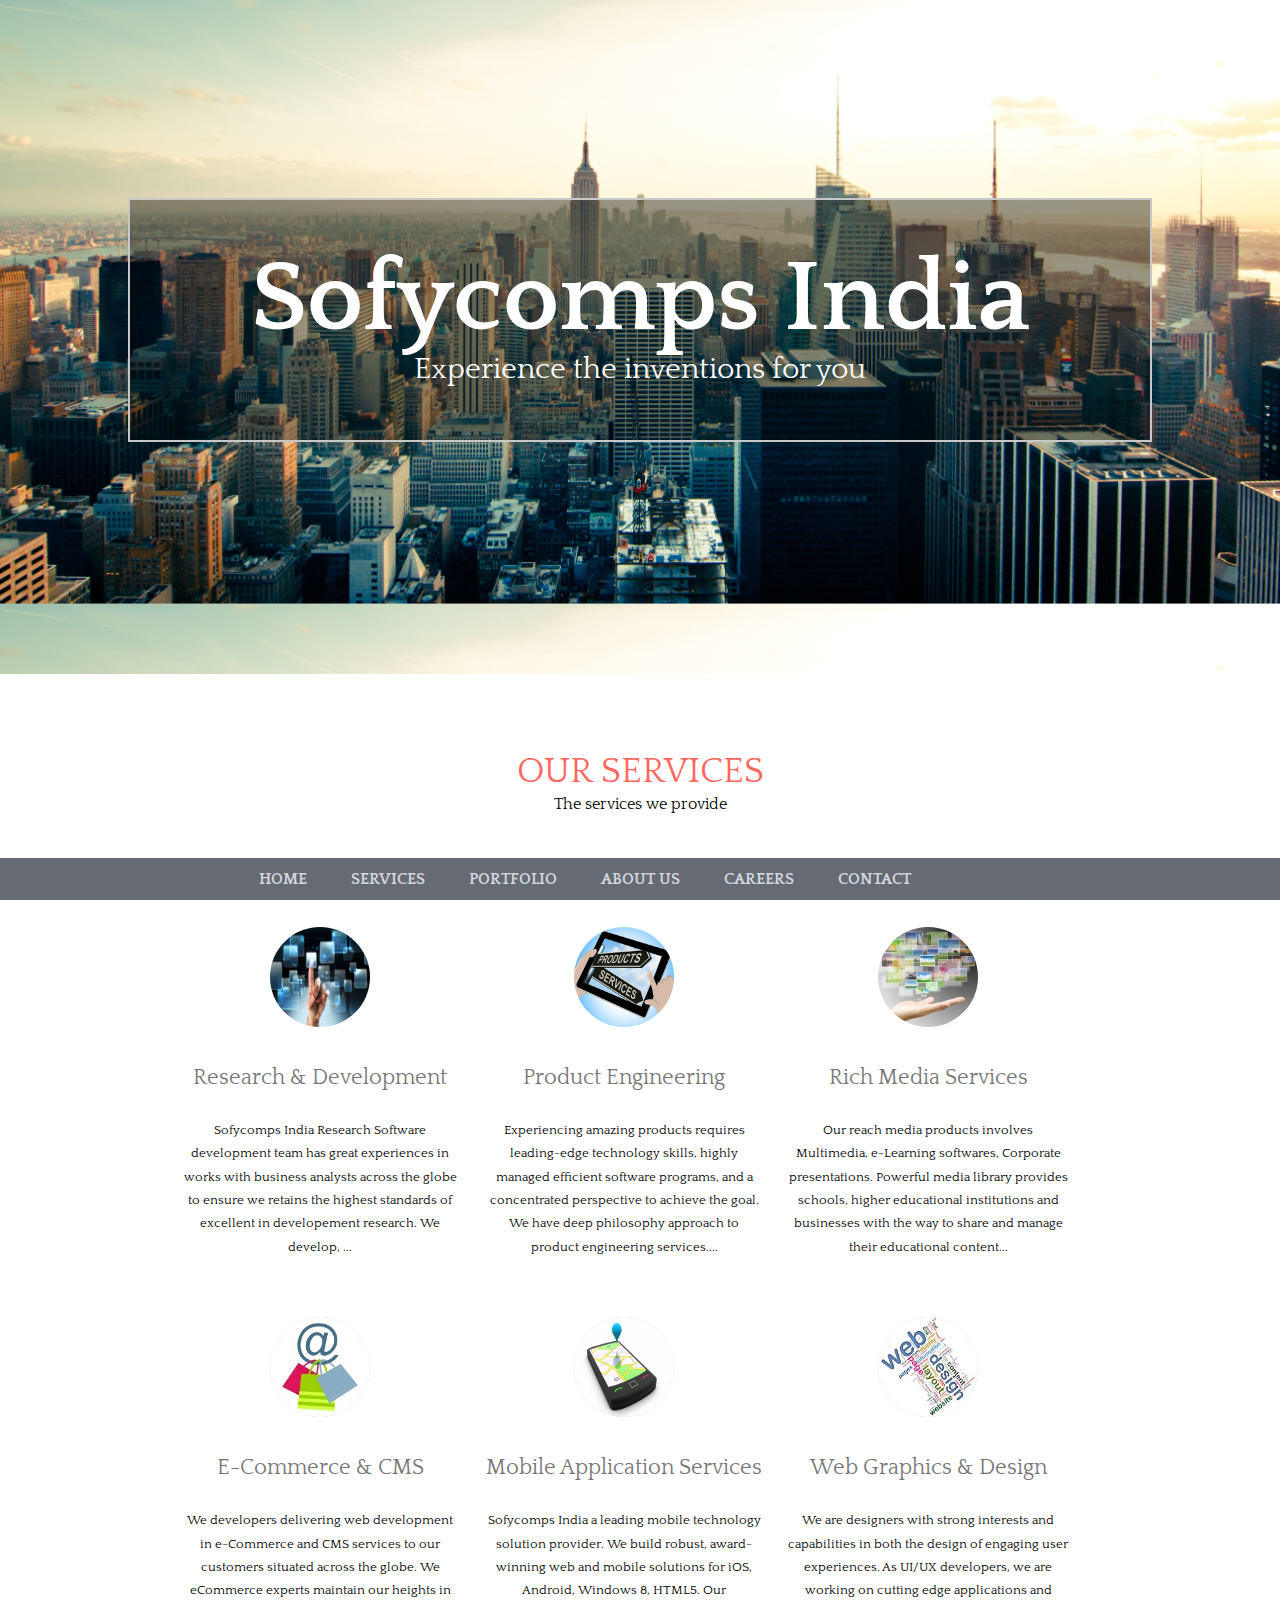
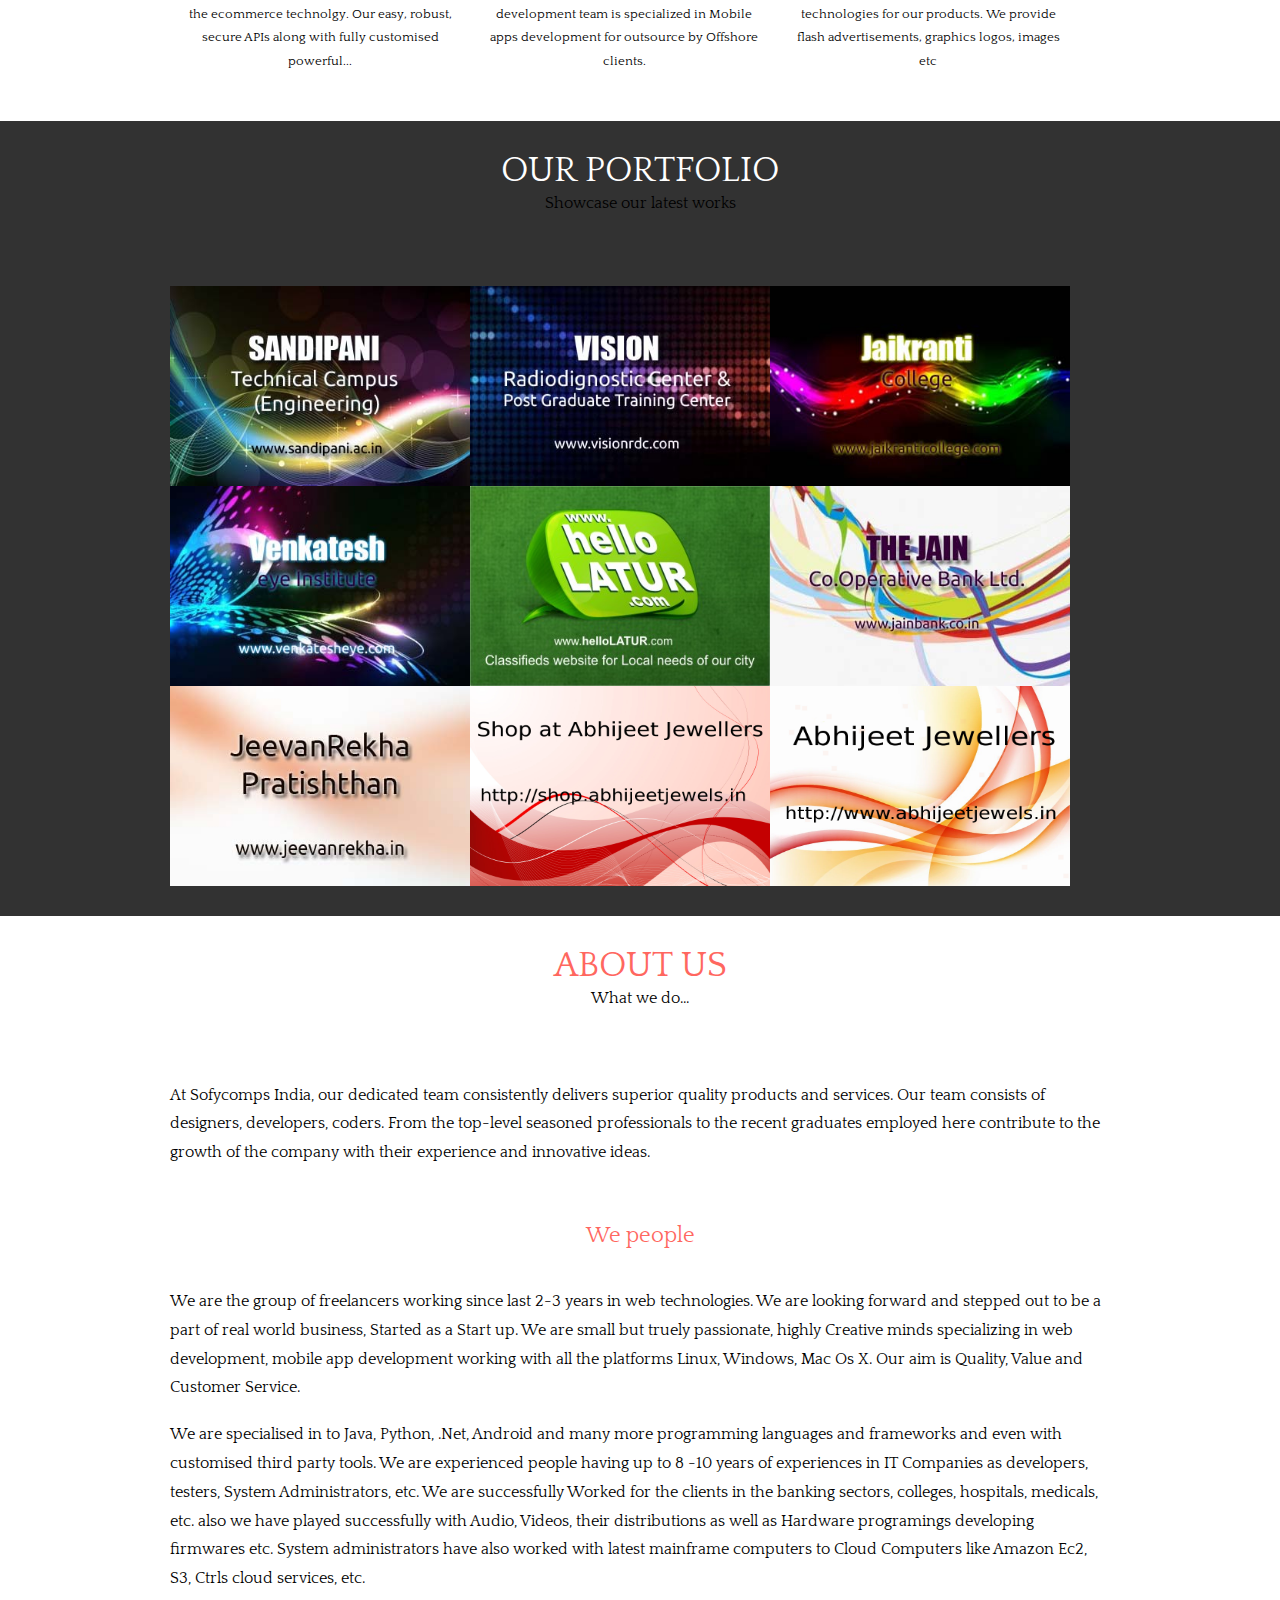
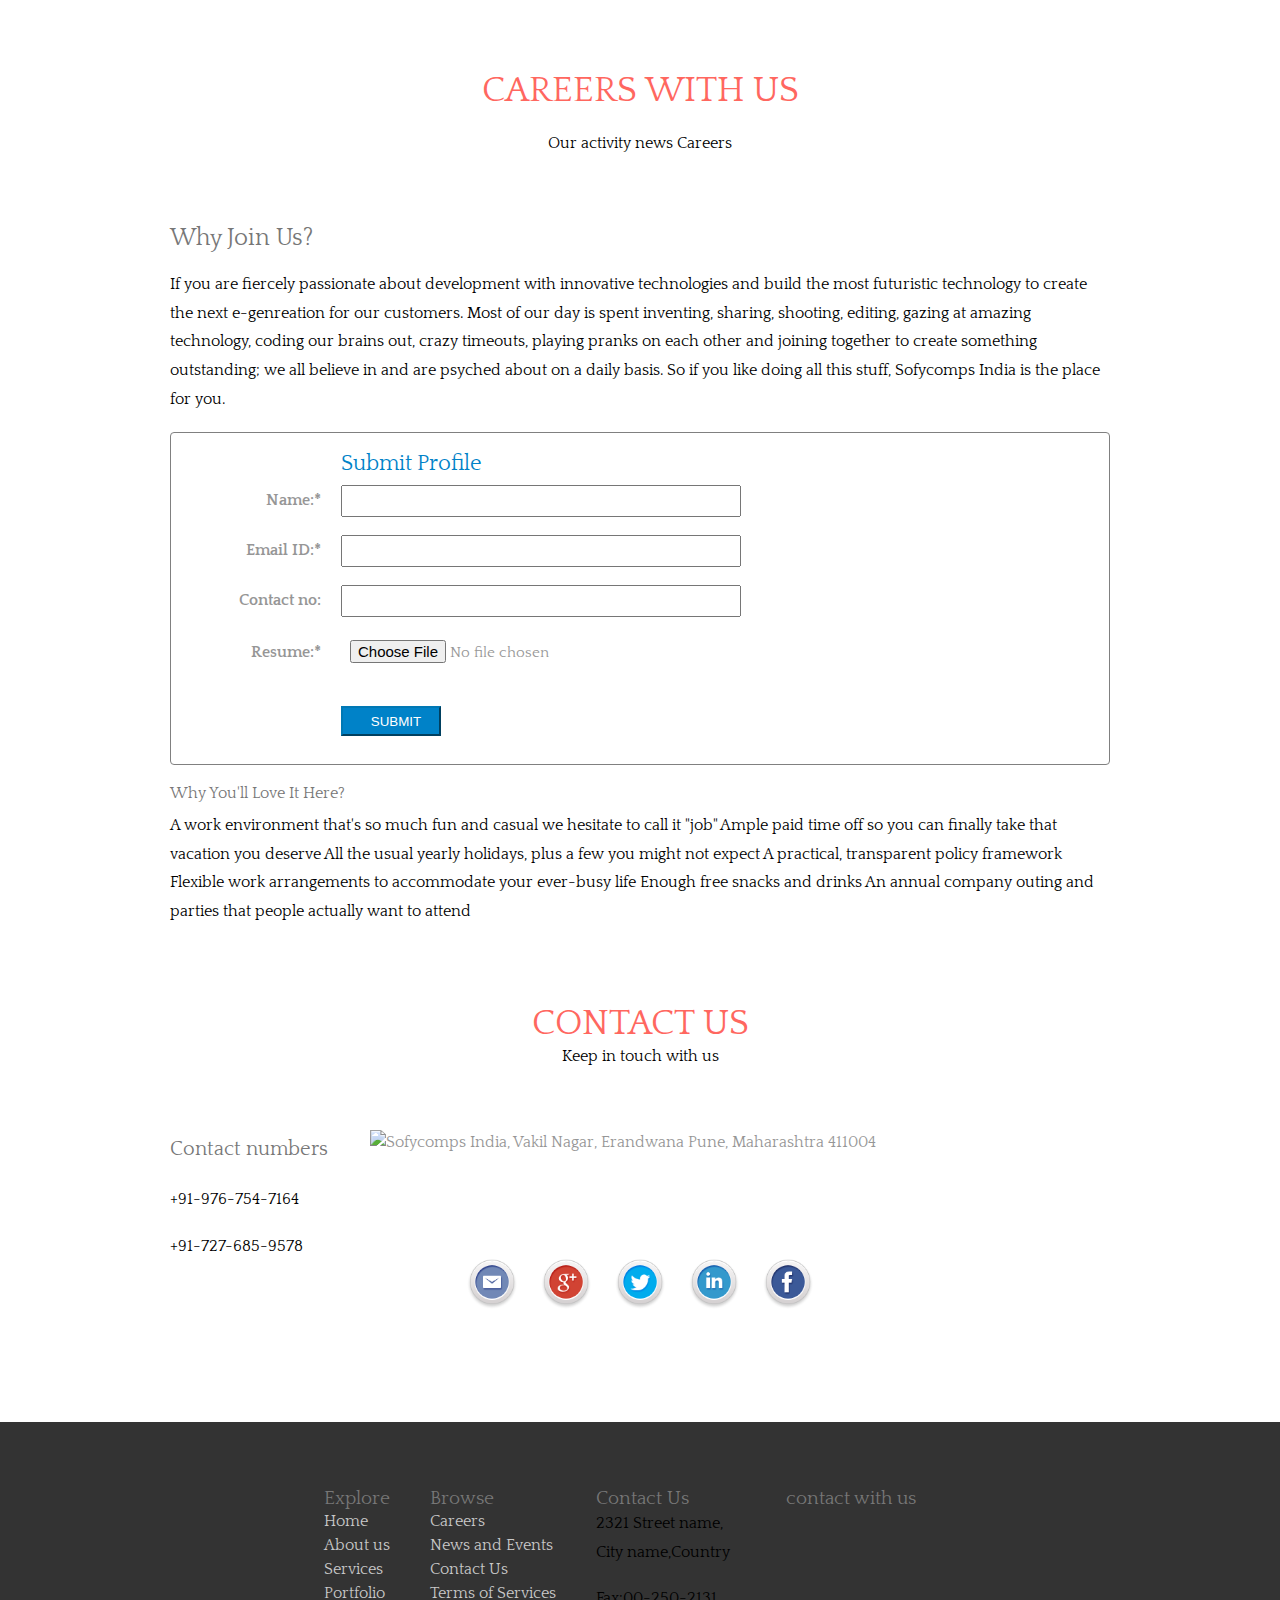
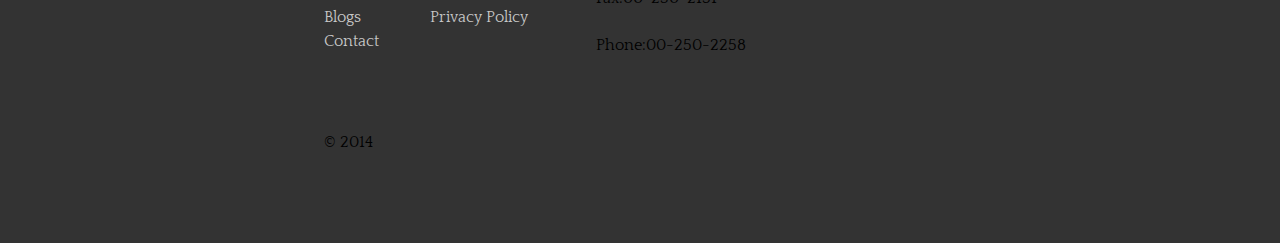
==== commit cf2d2ed4: "About us content updated" ====
--- a/index.html
+++ b/index.html
@@ -192,13 +192,11 @@
 			<div class="about-summary">
 				<p>At Sofycomps India, our dedicated team consistently delivers superior quality products and services. Our team consists of designers, developers, coders. From the top-level seasoned professionals to the recent graduates employed here contribute to the growth of the company with their experience and innovative ideas.</p>
 			</div>
-			<h3>The people</h3>
-			<div class="about-people">
-				<div class="person-blok">
-					<div class="person-picture1">
-						<img src="images/pp.jpg" />
-					</div>
-				</div>
+			<h3>We people</h3>
+			<div class="about-people-">
+					<p>We are the group of freelancers working since last 2-3 years in web technologies. We are looking forward and stepped out to be a part of real world business, Started as a Start up. 
+					We are small but truely passionate, highly Creative minds specializing in web development, mobile app development working with all the platforms Linux, Windows, Mac Os X. Our aim is Quality, Value and Customer Service.</p>
+					<p>We are specialised in to Java, Python, .Net, Android and many more programming languages and frameworks and even with customised third party tools. We are experienced people having up to 8 -10 years of experiences in IT Companies as developers, testers, System Administrators, etc. We are successfully Worked for the clients in the banking sectors, colleges, hospitals, medicals, etc. also we have played successfully with Audio, Videos, their distributions as well as Hardware programings developing firmwares etc. System administrators have also worked with latest mainframe computers to Cloud Computers like Amazon Ec2, S3, Ctrls cloud services, etc.</p>  
 			</div>
 		</div>
 	</div>
--- a/css/base.css
+++ b/css/base.css
@@ -13,7 +13,7 @@
 	-moz-box-sizing: border-box;
 	-webkit-box-sizing: border-box;
 	box-sizing: border-box;
-	font-family: 'Oswald', sans-serif;
+	font-family: 'Quattrocento', serif;
 
 }
 body {
@@ -119,8 +119,10 @@
     margin-bottom:12px;
 }
 
-p {
+p:not(.banner-title):not(.banner-sub){
     margin-bottom:18px;
+    line-height:180%;
+    color:black;
 }
 
 
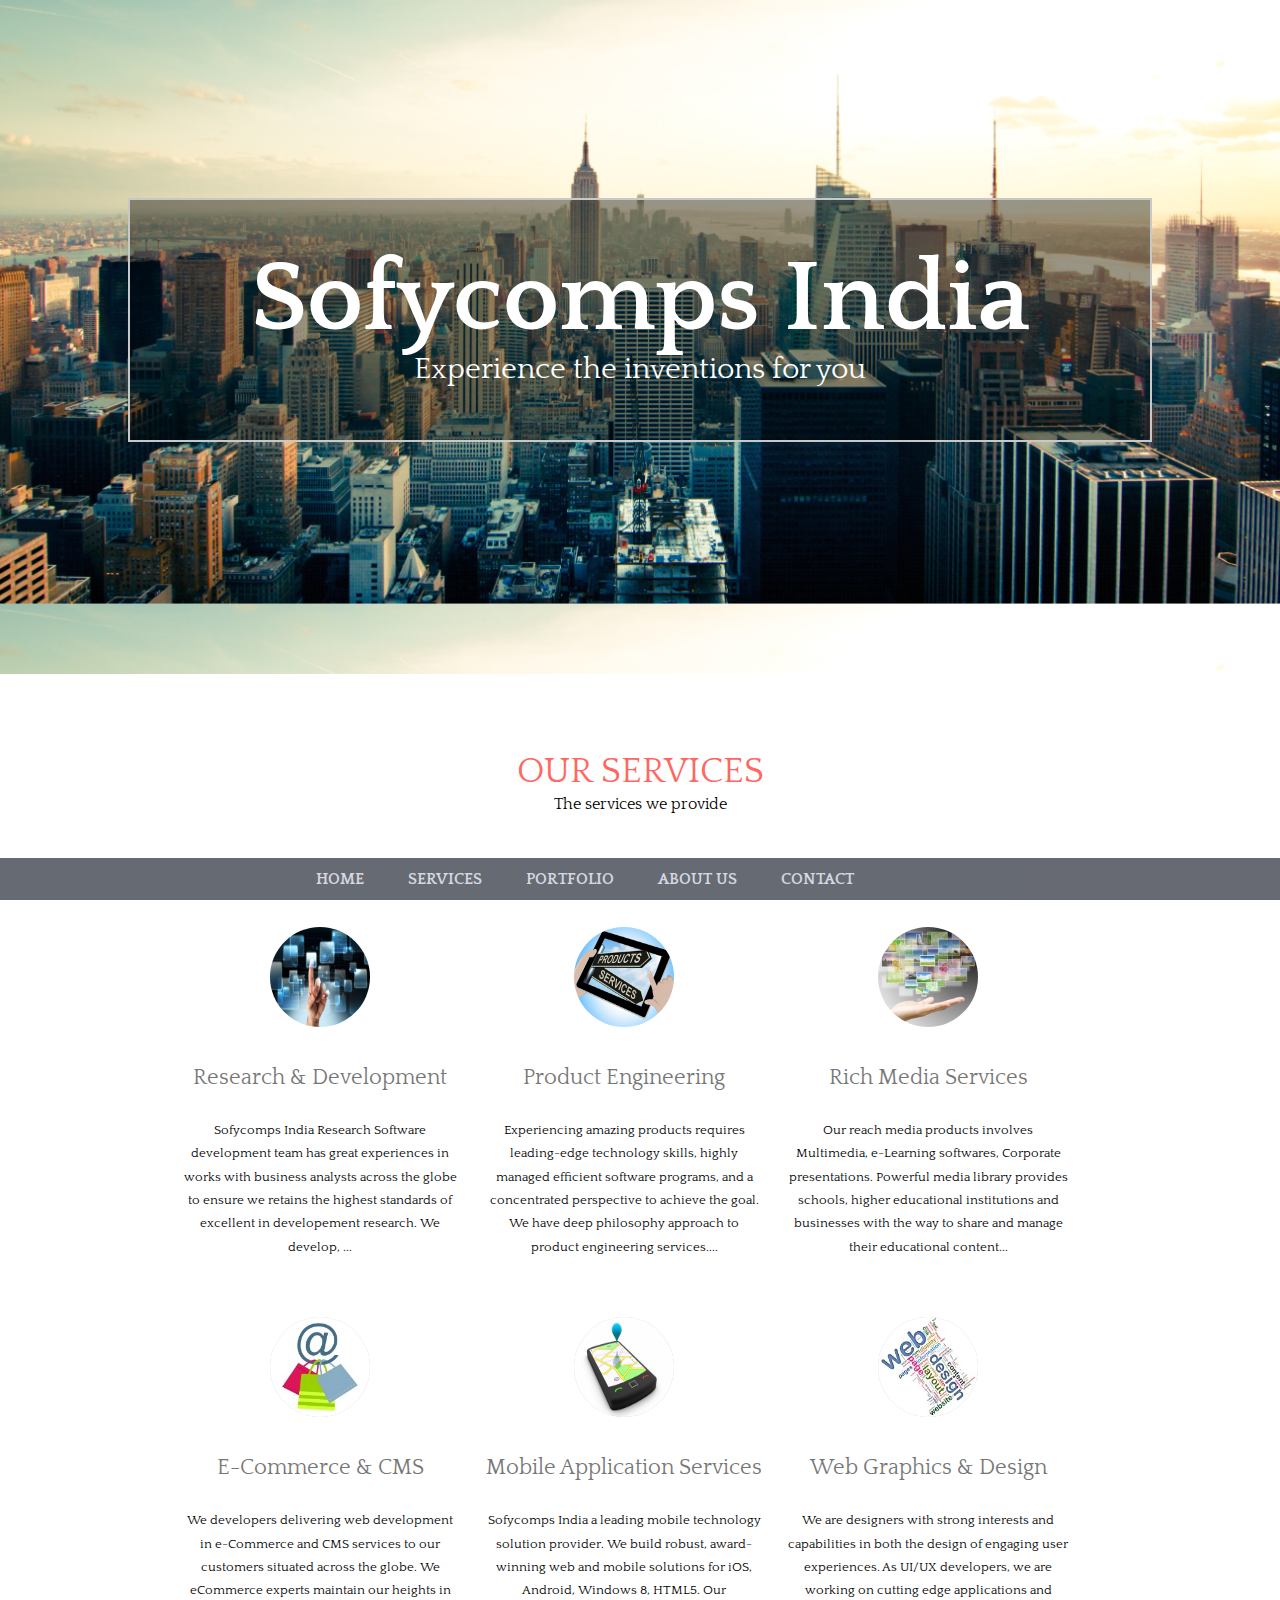
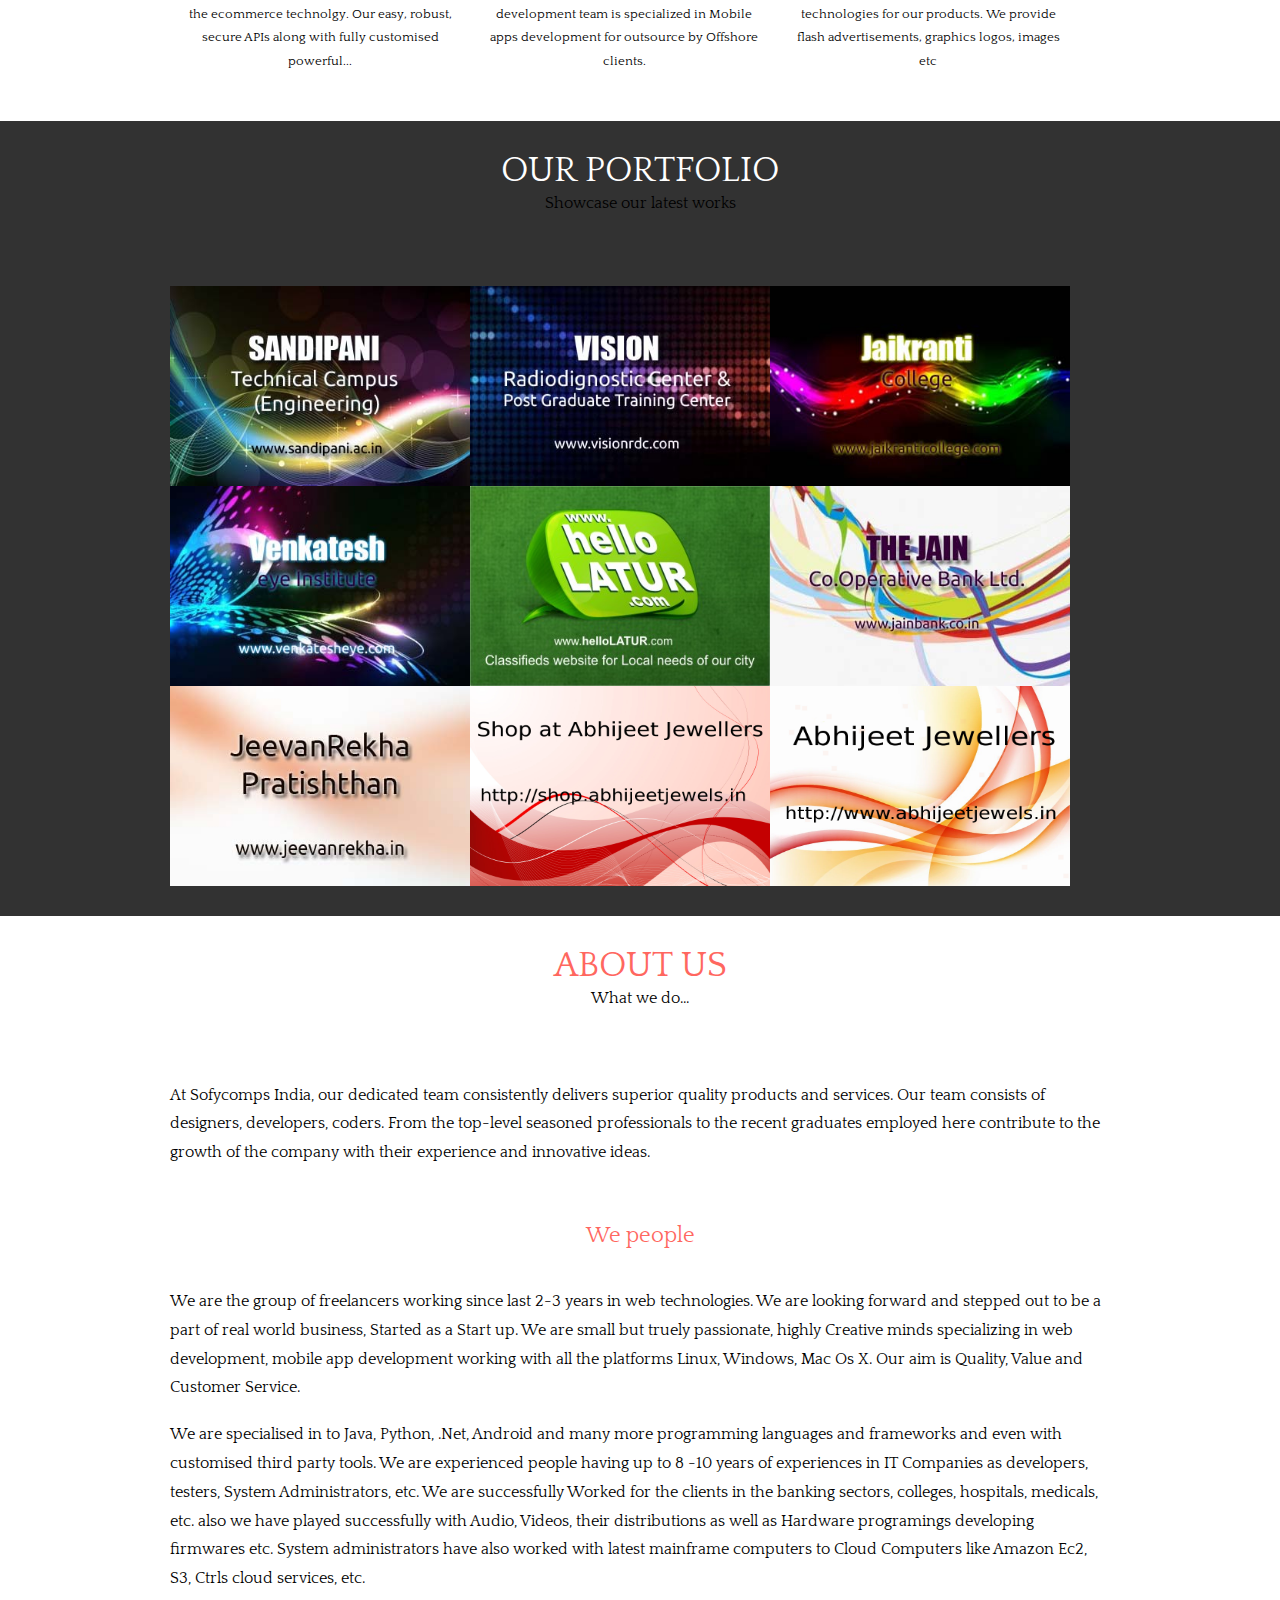
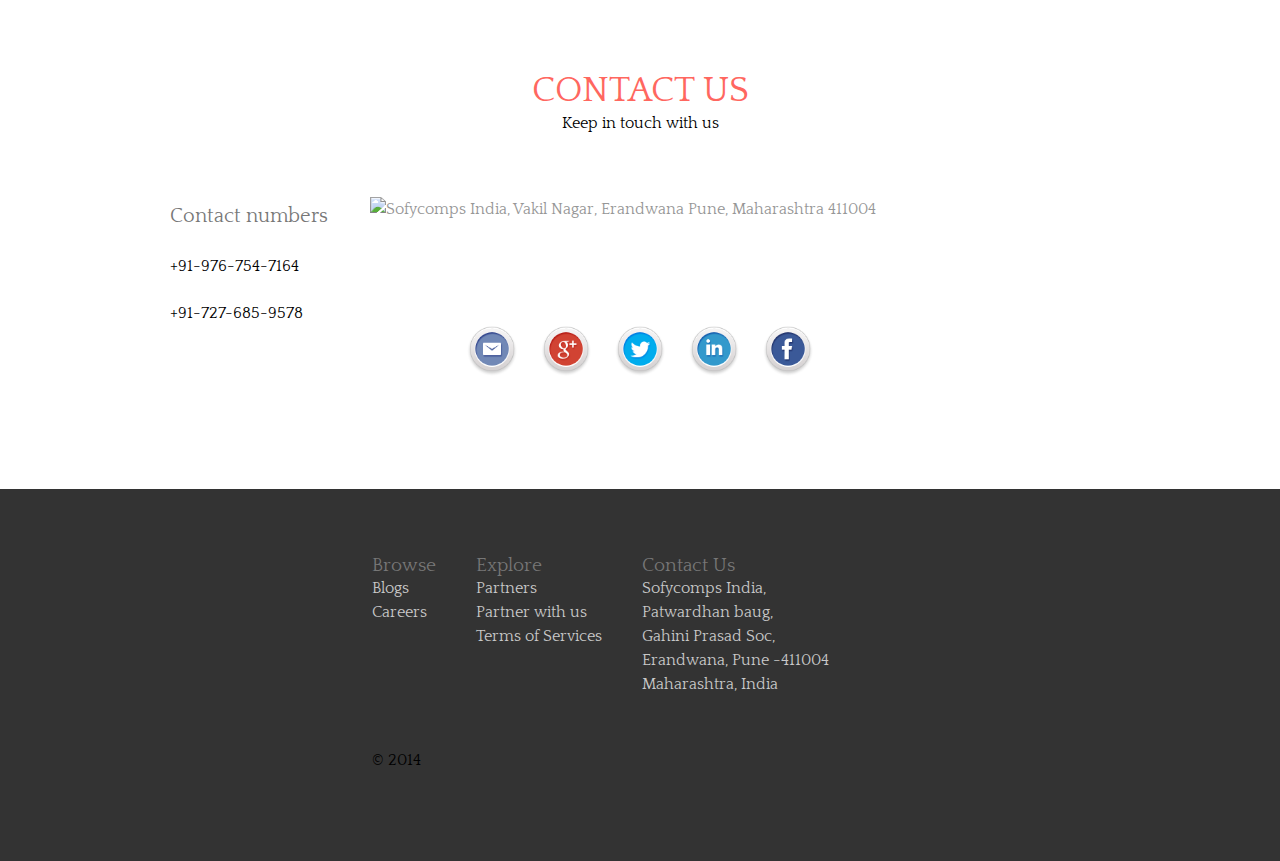
==== commit f0672dd1: "DEV Initial commit" ====
--- a/index.html
+++ b/index.html
@@ -29,7 +29,7 @@
                     <li><a href="#services">Services</a></li>
                     <li><a href="#portfolio">Portfolio</a></li>
 					<li><a href="#about">About Us</a></li>
-					<li><a href="#careers">Careers</a></li>
+					<!--   <li><a href="#careers">Careers</a></li> --> 
 					<li><a href="#contact">Contact</a></li>
                 </ul>
             </nav>
@@ -203,7 +203,7 @@
 </section>
 <!-- End block -->
 <!-- Careers block ------>
-<section class="careers" id="careers">
+<section class="careers" id="careers" style="display:none;">
 	<div class="section-wrapper">
 		<div class="heading">
 			<h2>Careers with us</h2>
@@ -257,7 +257,7 @@
 			<div class="map">
 				  <h6>&nbsp;</h6>
 				  <div class="map_background">
-					<img title="Sofycomps India, Vakil Nagar, Erandwana Pune, Maharashtra 411004" src="http://maps.googleapis.com/maps/api/staticmap?center=Sofycomps+India,+Vakil+Nagar,+Erandwane,+Pune,+Maharashtra+411052&zoom=13&size=750x150&key=AIzaSyB2D002QVBUZH2A7mmTvUqNfTS3sXd7F6c&maptype=roadmap&scale=1&markers=size:mid%7Ccolor:red%7C18.4981741,73.8323466">
+					<img title="Sofycomps India, Vakil Nagar, Erandwana Pune, Maharashtra 411004" src="http://maps.googleapis.com/maps/api/staticmap?center=Sofycomps+India,+Vakil+Nagar,+Erandwane,+Pune,+Maharashtra+411052&zoom=13&size=750x350&key=AIzaSyB2D002QVBUZH2A7mmTvUqNfTS3sXd7F6c&maptype=roadmap&scale=1&markers=size:mid%7Ccolor:red%7C18.4981741,73.8323466">
 				  </div>
 		    </div>
 		    <div class="social-contacts">
@@ -294,34 +294,27 @@
     <div class="footer">
 		<div class="container">
 			<div class="footer-grid">
+				<h3>Browse</h3>				
+			    <ul class="list1">
+					  <li><a href="#">Blogs</a></li>
+  					  <li><a href="#">Careers</a></li>
+					  
+			    </ul>
+			</div>
+			<div class="footer-grid">
 				<h3>Explore</h3>
-			    <ul class="list1">
-					  <li><a href="#">Home</a></li>
-					  <li><a href="#">About us</a></li>
-					  <li><a href="#">Services</a></li>
-					  <li><a href="#">Portfolio</a></li>
-					  <li><a href="#">Blogs</a></li>
-					  <li><a href="#">Contact</a></li>
-			    </ul>
-			</div>
-			<div class="footer-grid">
-				<h3>Browse</h3>
 				<ul class="list1">
-					  <li><a href="#">Careers</a></li>
-					  <li><a href="#">News and Events</a></li>
-					  <li><a href="#">Contact Us</a></li>
+					  <li><a href="#">Partners</a></li>
+					  <li><a href="#">Partner with us</a></li>
 					  <li><a href="#">Terms of Services</a></li>
-					  <li><a href="#">Privacy Policy</a></li>
 				</ul>
 			  </div>
 			  <div class="footer-grid">
 				  <h3>Contact Us</h3>
-				  <p> 2321 Street name,<br> City name,Country</p>
-				  <p class="f_text">Fax:00-250-2131</p>
-			      <p>Phone:00-250-2258</p>
+				  <span>Sofycomps India,<br> Patwardhan baug,<br> Gahini Prasad Soc,<br> Erandwana, Pune -411004<br> Maharashtra, India</span>
 			 </div>
 			 <div class="footer-grid footer-grid_last">
-				<h3>contact  with  us</h3>
+				<h3></h3>
 				 <ul class="social">	
 				 	 <li><a href="#"><span class="fb-icon"> </span></a></li>
 				 	  <li><a href="#"> <span class="Db-icon"> </span></a></li>	
@@ -342,28 +335,20 @@
 		    <div class="clearfix"> </div>
 		  </div>
 		</div>
-	</div>	</footer>
+	</div>	
+	</footer>
 </div>
 <script type="text/javascript" src="http://ajax.googleapis.com/ajax/libs/jquery/1.10.2/jquery.min.js"></script>
 <script>
-   $(document).ready(function(){
-		$("#screen1").on("click", "li", function(){
-			var navHeight = $( window ).height() - 70;
-			updateClass();
-		});		
-	   $(window).bind('scroll', function() {
-			updateClass();
-		});
+	function updateNavBarScrolling(){
+   		var navHeight = $( window ).height() - 70;
+		if($(window).scrollTop() > navHeight){$('nav').addClass('fixed');
+		}else {$('nav').removeClass('fixed');}
+	}
+	$(document).ready(function(){
+		$("#screen1").on("click", "li", function(){updateNavBarScrolling();});		
+	    $(window).bind('scroll', function() {updateNavBarScrolling();});
 	});
-	function updateClass(){
-	   		var navHeight = $( window ).height() - 70;
-			 if ($(window).scrollTop() > navHeight) {
-				 $('nav').addClass('fixed');
-			 }
-			 else {
-				 $('nav').removeClass('fixed');
-			 }
-	}
 </script>
 
 </body>
--- a/css/base.css
+++ b/css/base.css
@@ -109,7 +109,7 @@
     padding:48px 0;
 }
 header {
-	background-image: url('../img/a.jpg');
+	background-image: url('../images/a.jpg');
 	background-size: 100%;
 }
 
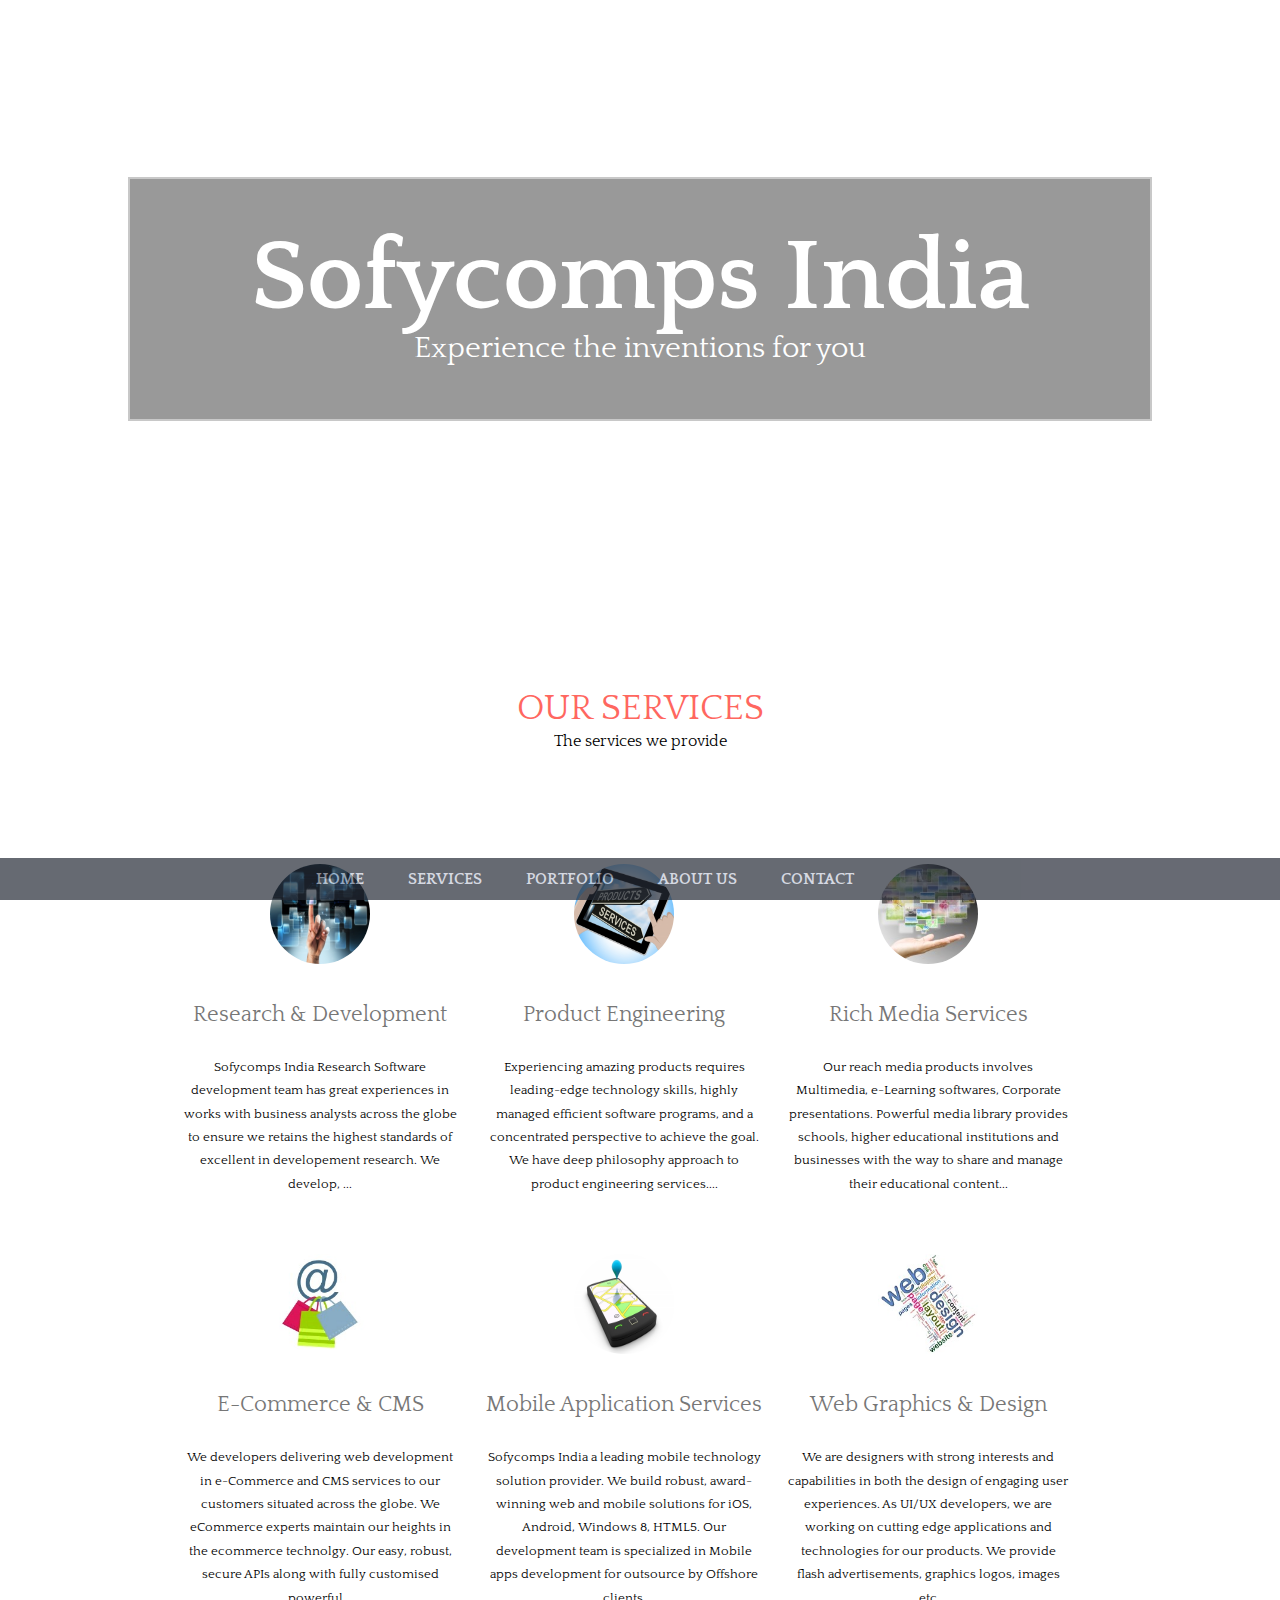
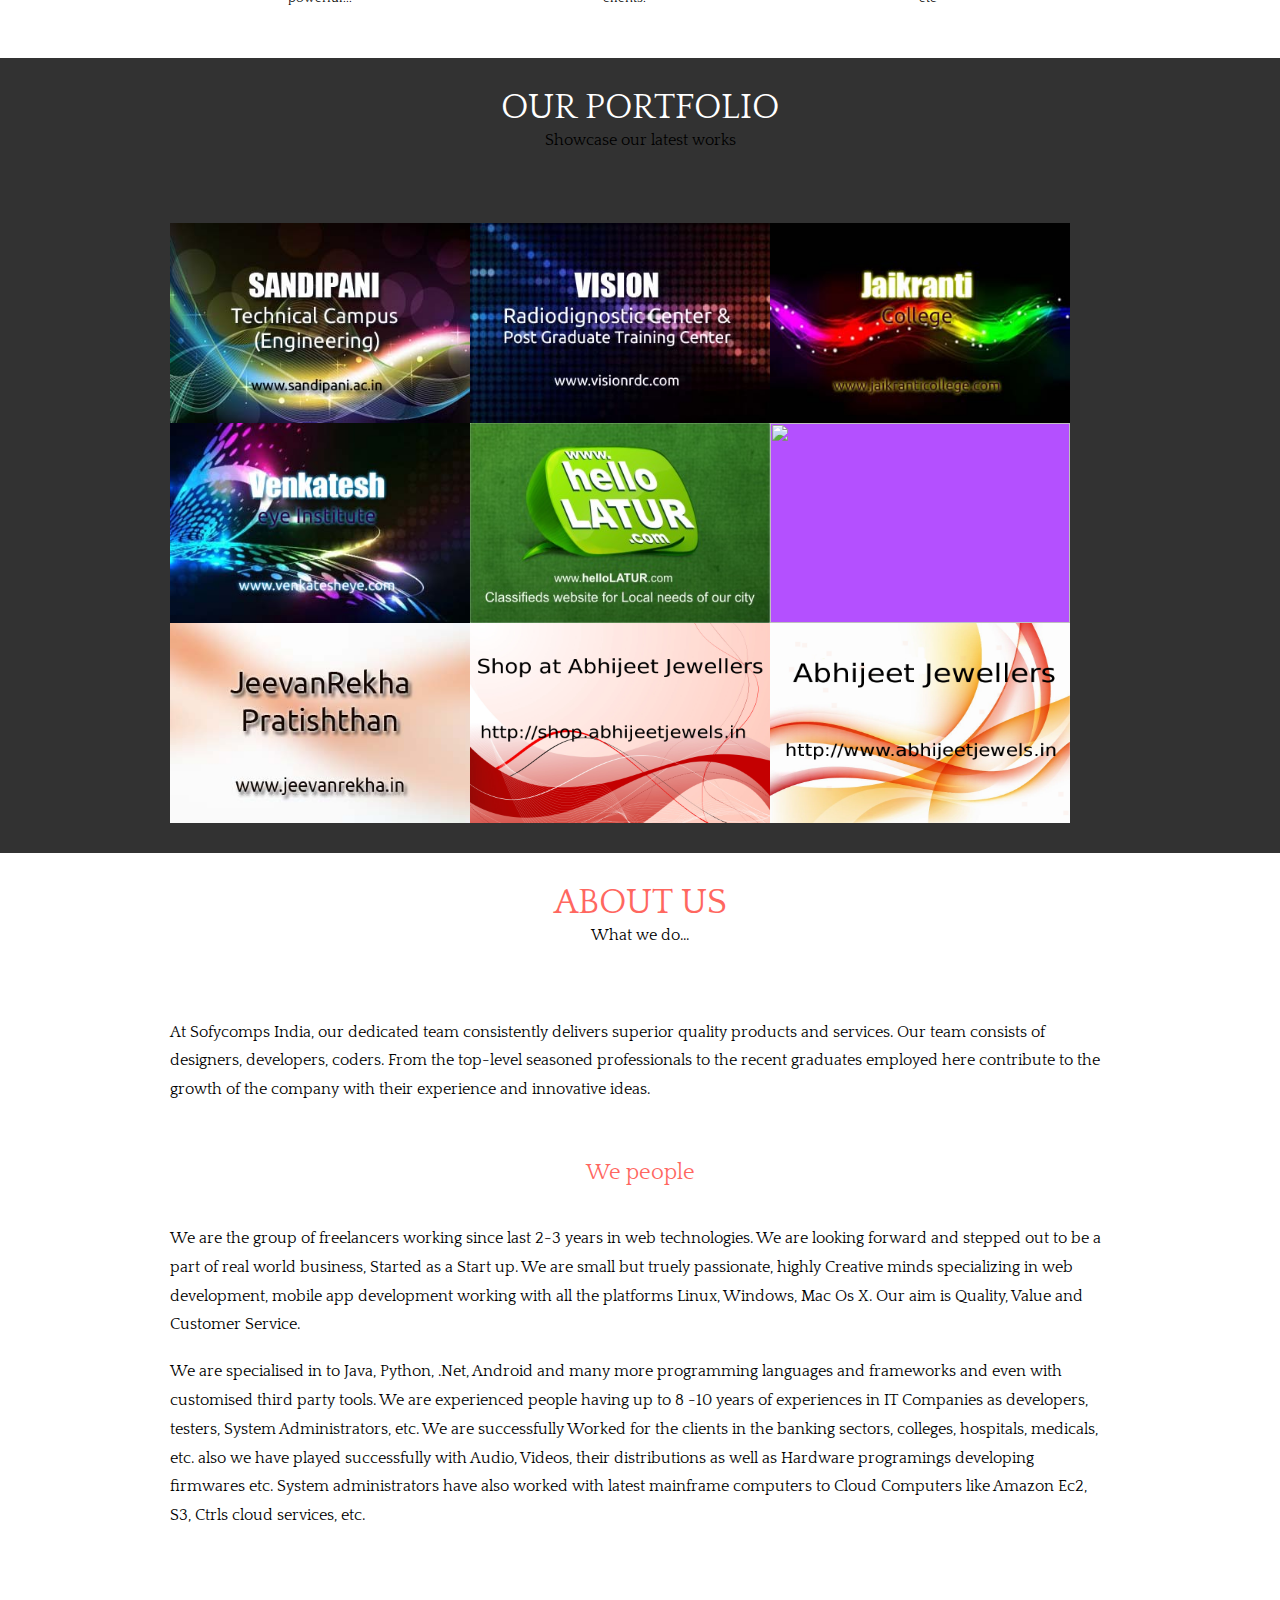
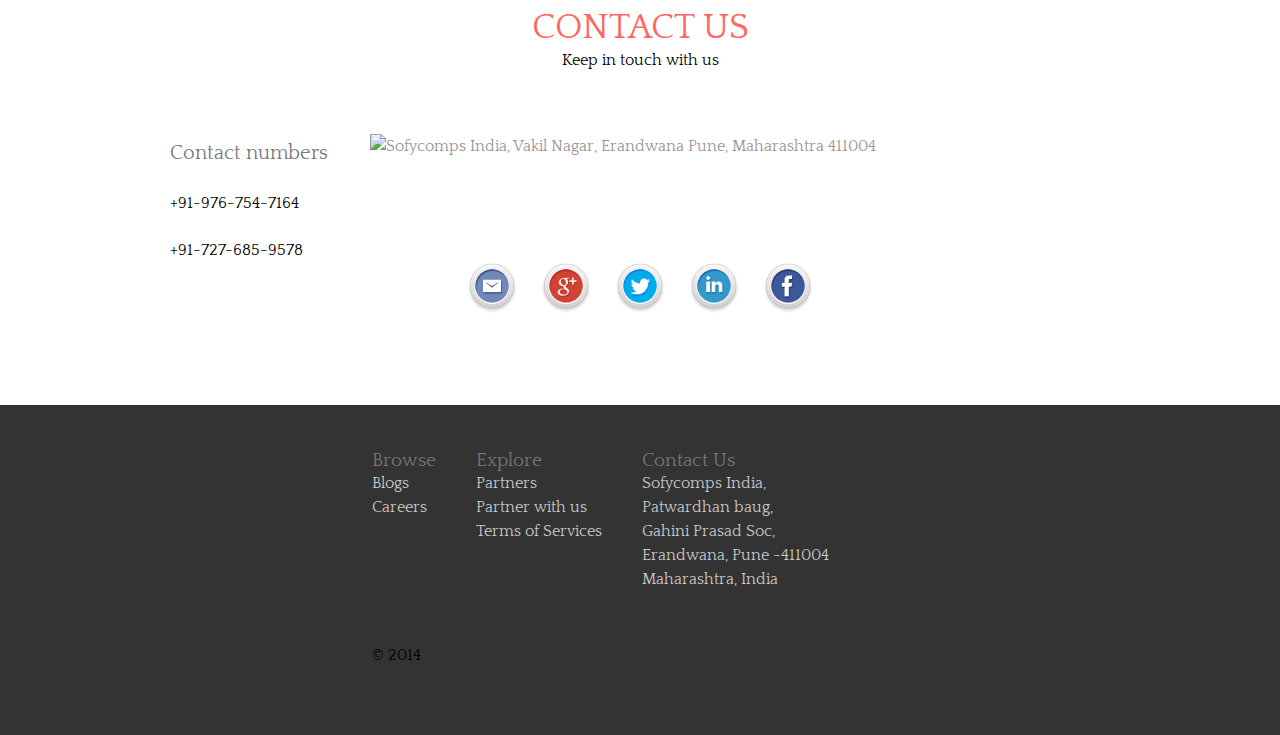
==== commit df59ca45: "Removed deleted files" ====
--- a/index.html
+++ b/index.html
@@ -33,8 +33,6 @@
 					<li><a href="#contact">Contact</a></li>
                 </ul>
             </nav>
-
-
     </div>
 </header>
 
@@ -262,10 +260,10 @@
 		    </div>
 		    <div class="social-contacts">
 		 	<div class="contact-icon email">
-				<a href="mailto:director@sofycomps.in"><img src="icons/email.png" /></a>
+				<a href="mailto:laxmikant@sofycomps.in"><img src="icons/email.png" /></a>
 			</div>
 			<div class="contact-icon gplus">
-				<img src="icons/googleplus.png" />
+				<a href="https://plus.google.com/105796315480534307549/about" target="_blank"><img src="icons/googleplus.png" /></a>
 			</div>
 			
 			<div class="contact-icon tweeter">
@@ -275,7 +273,7 @@
 				<img src="icons/linkedin.png" />
 			</div>
 			<div class="contact-icon facebook">
-				<img src="icons/facebook.png" />
+				<a href="https://www.facebook.com/SofycompsIndia" target="_blank"><img src="icons/facebook.png" /></a>
 			</div>
 		</div>
 	</div>
@@ -338,6 +336,7 @@
 	</div>	
 	</footer>
 </div>
+</div>
 <script type="text/javascript" src="http://ajax.googleapis.com/ajax/libs/jquery/1.10.2/jquery.min.js"></script>
 <script>
 	function updateNavBarScrolling(){
--- a/css/base.css
+++ b/css/base.css
@@ -106,11 +106,12 @@
 .container {
     width:auto;
     margin:0 auto;
-    padding:48px 0;
+    padding:27px 0;
 }
 header {
 	background-image: url('../images/a.jpg');
 	background-size: 100%;
+	background-repeat:no-repeat;
 }
 
 
@@ -248,7 +249,7 @@
 .portfolio-body .box{
 	 height:200px;
 	 width:300px;
-	 border:0px solid grey;
+	 border:0px solid gray;
 	 margin:0;
 	 display:inline-block;
 	 float: left;
